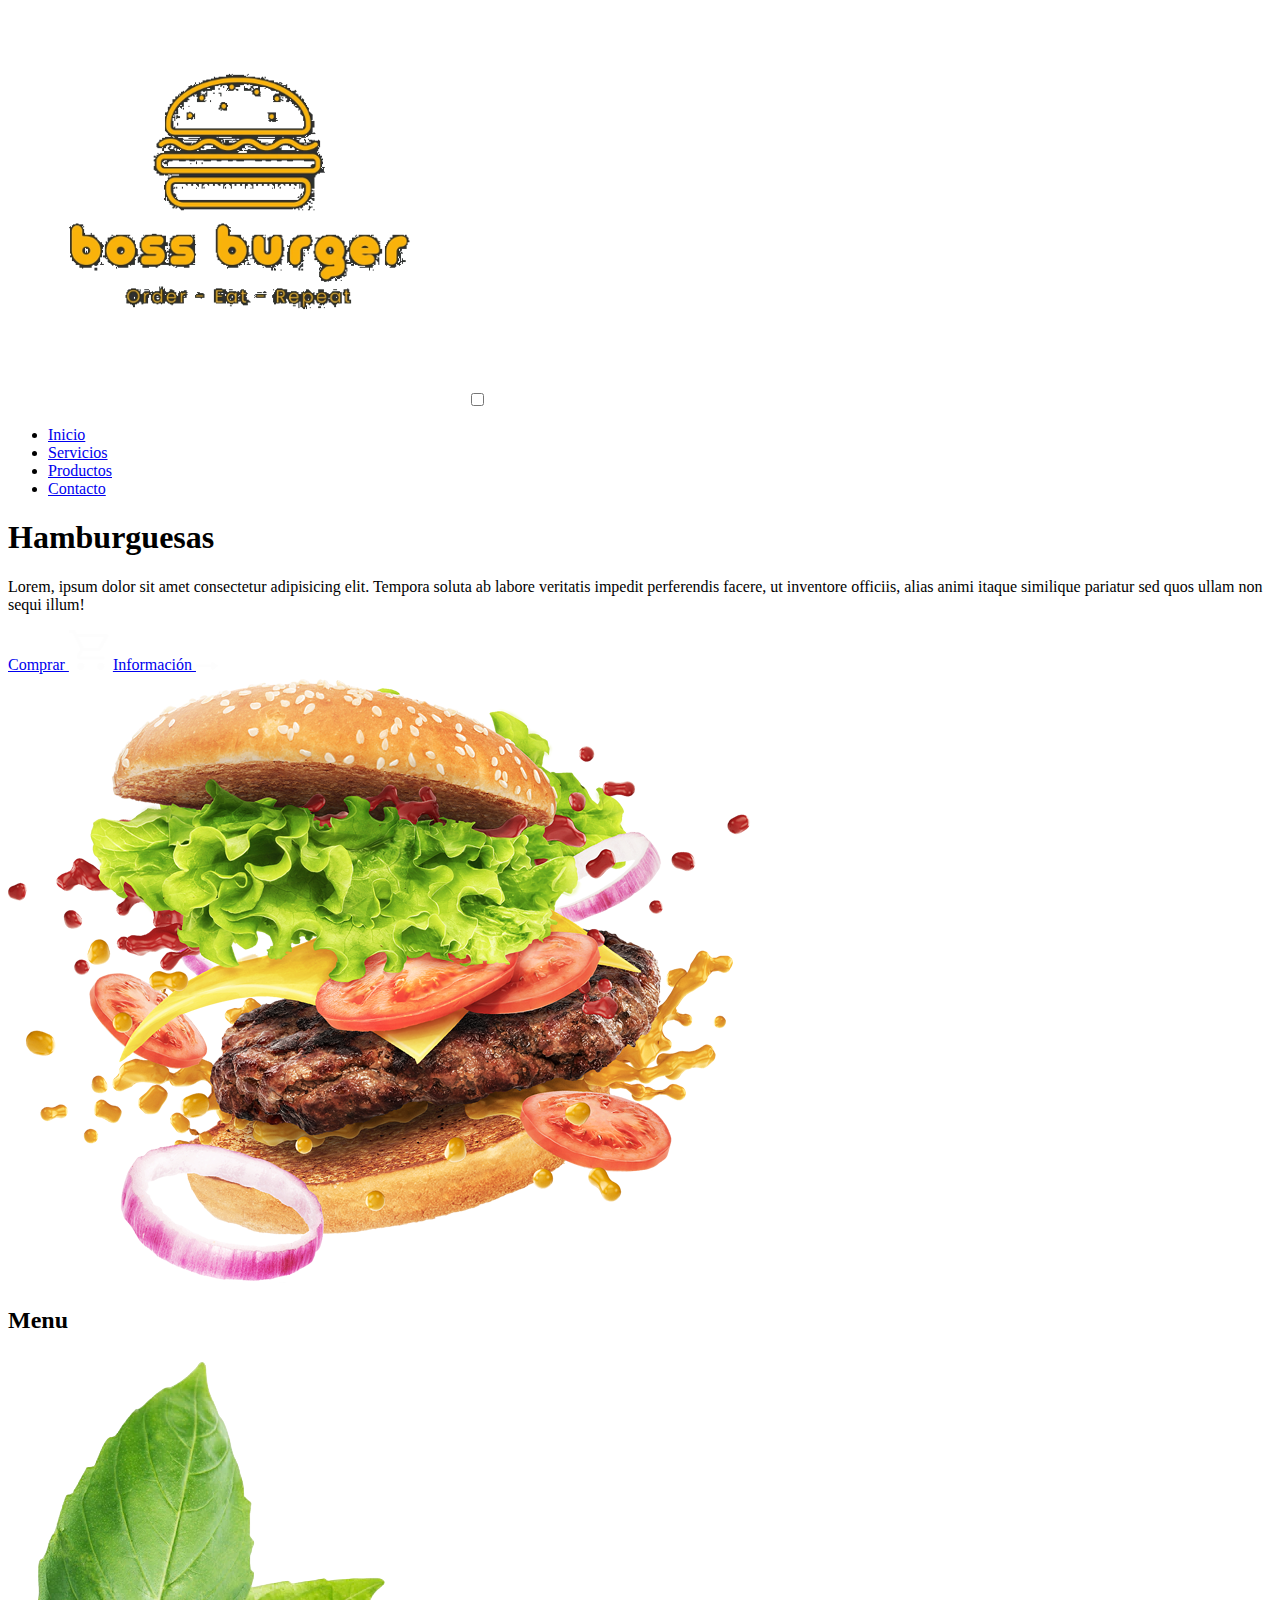
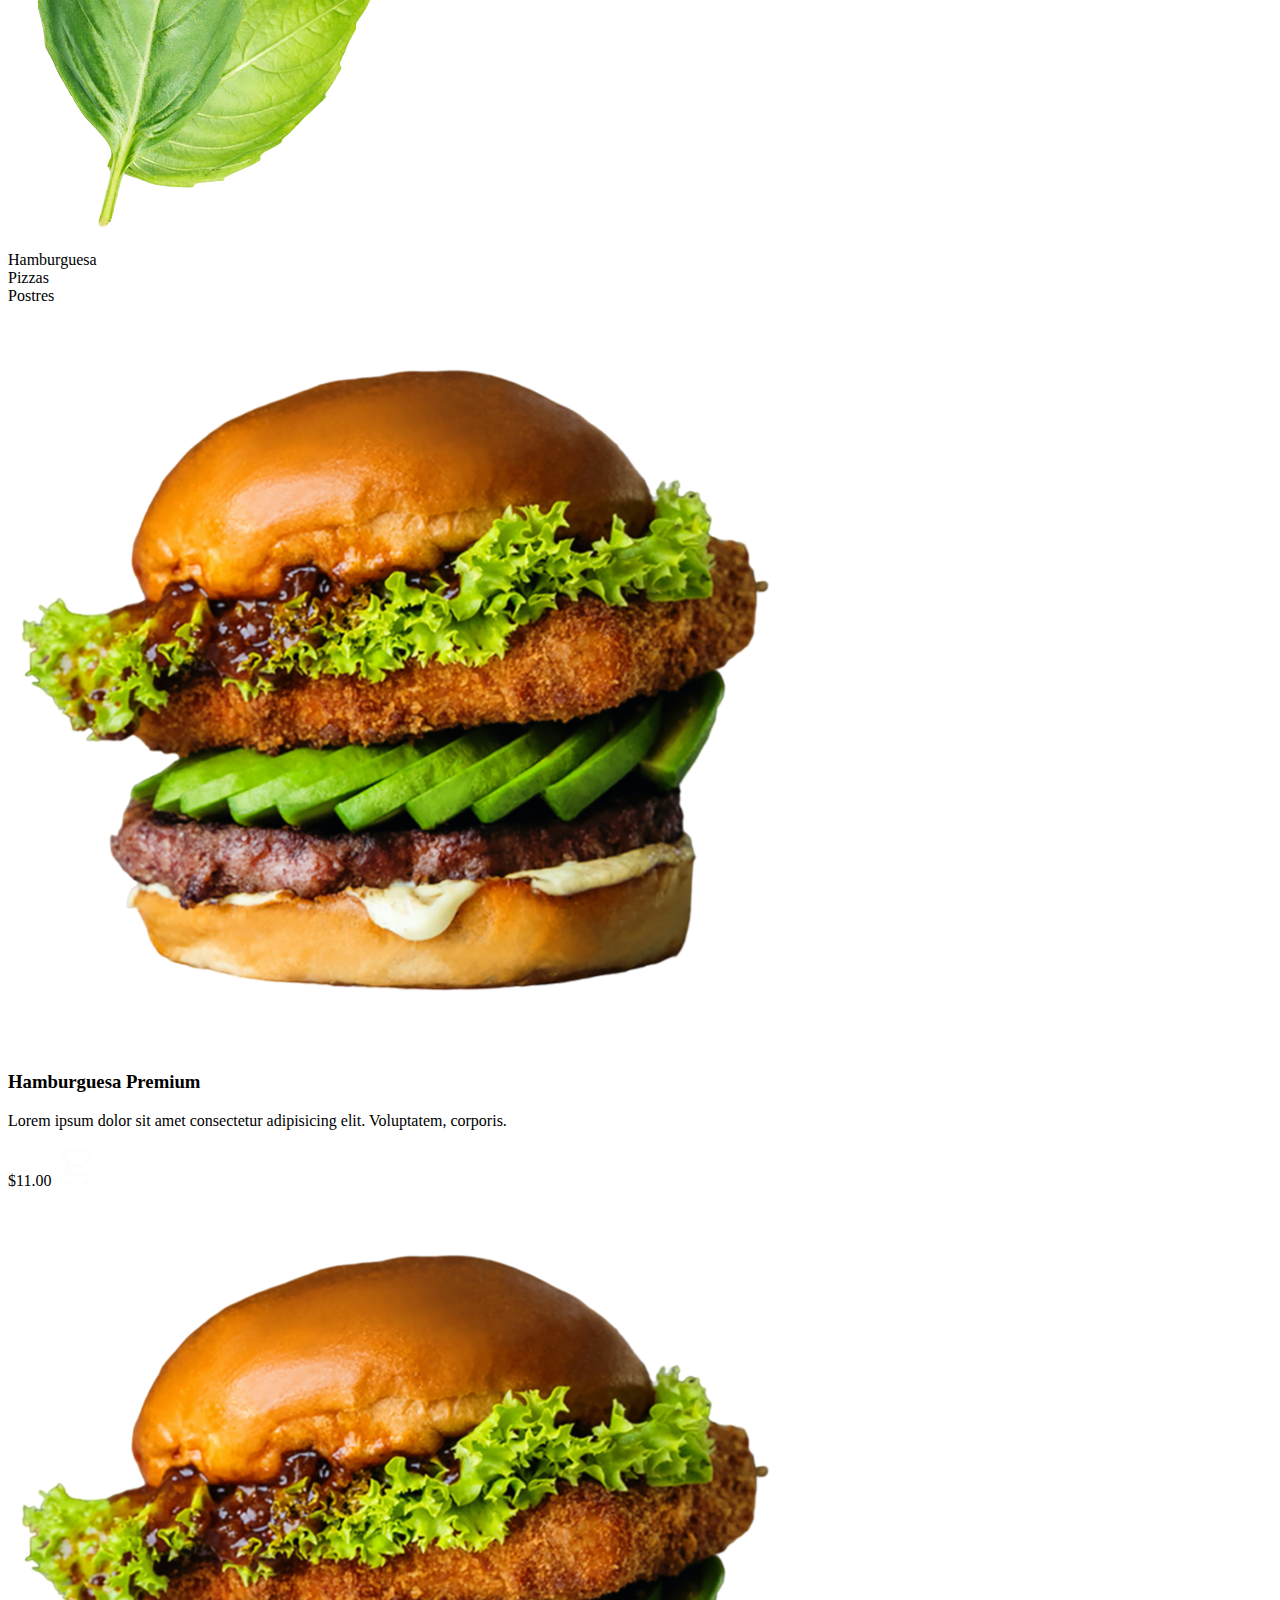
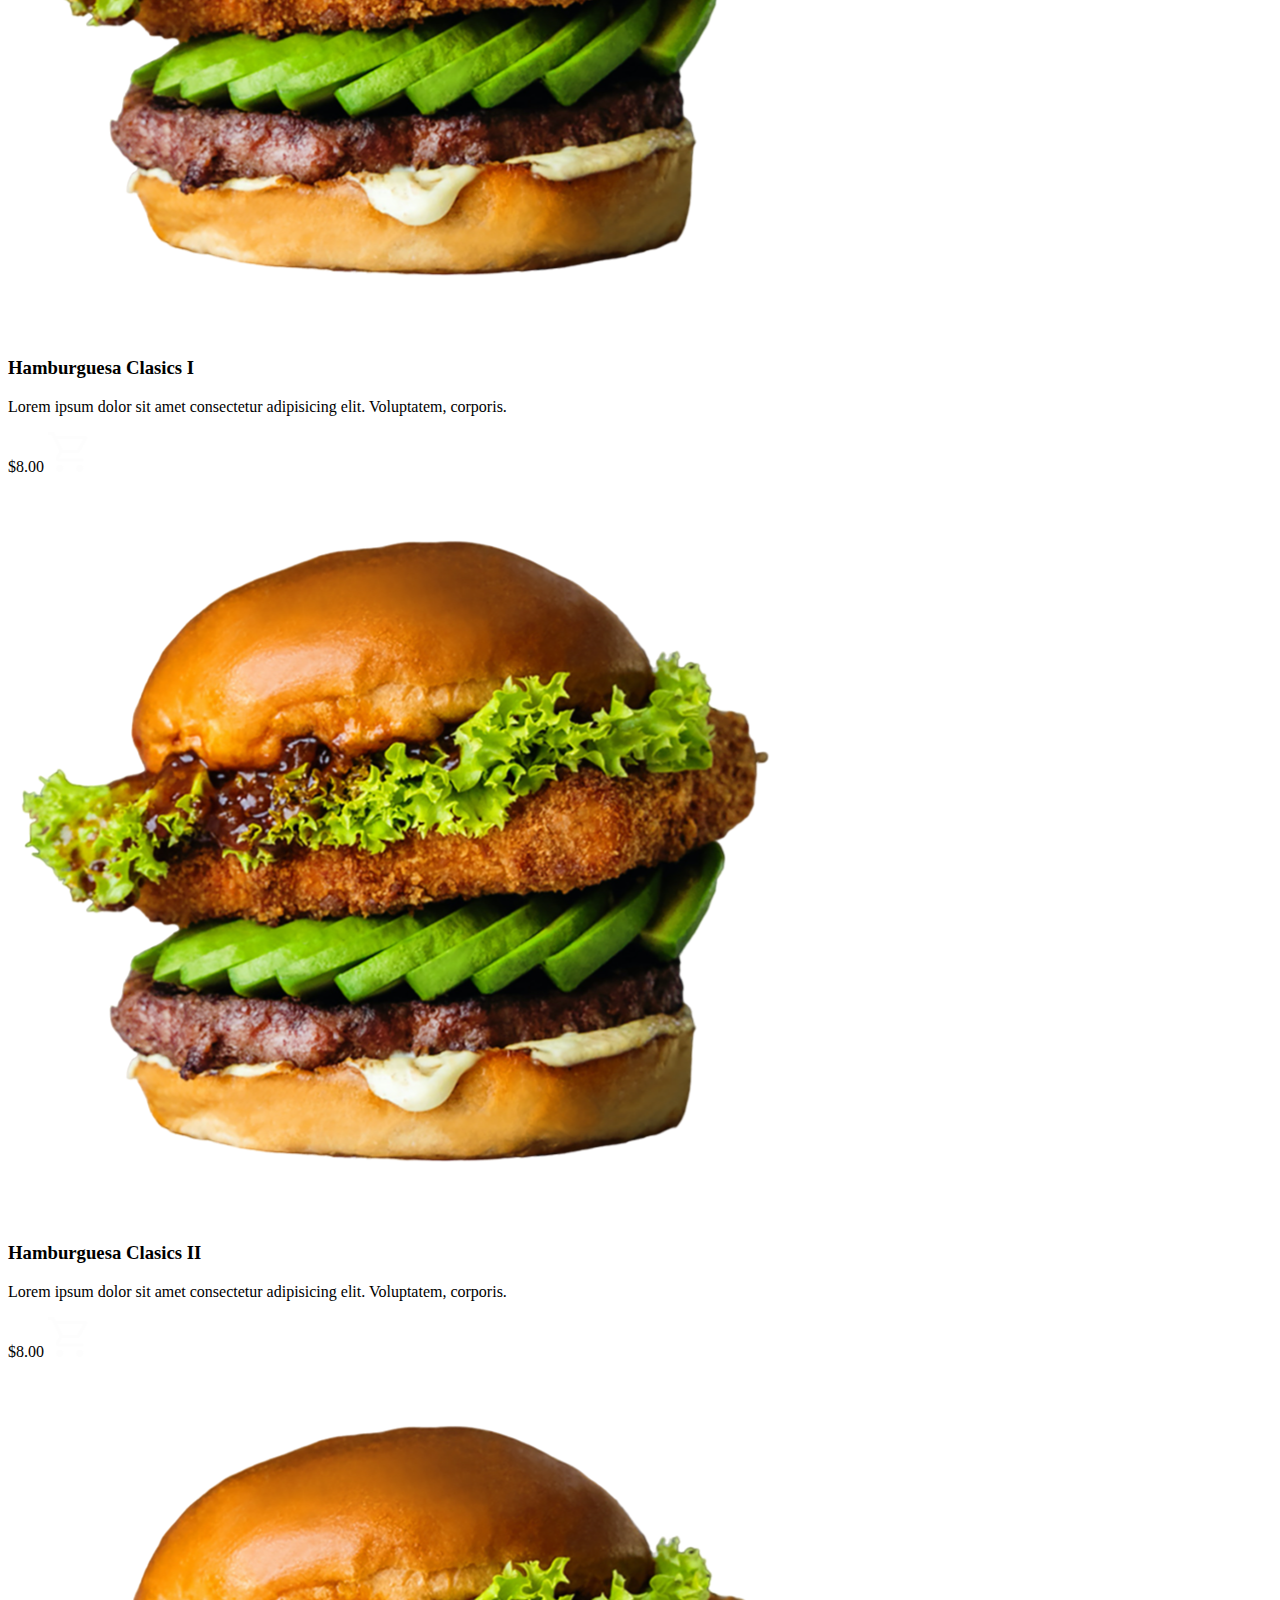
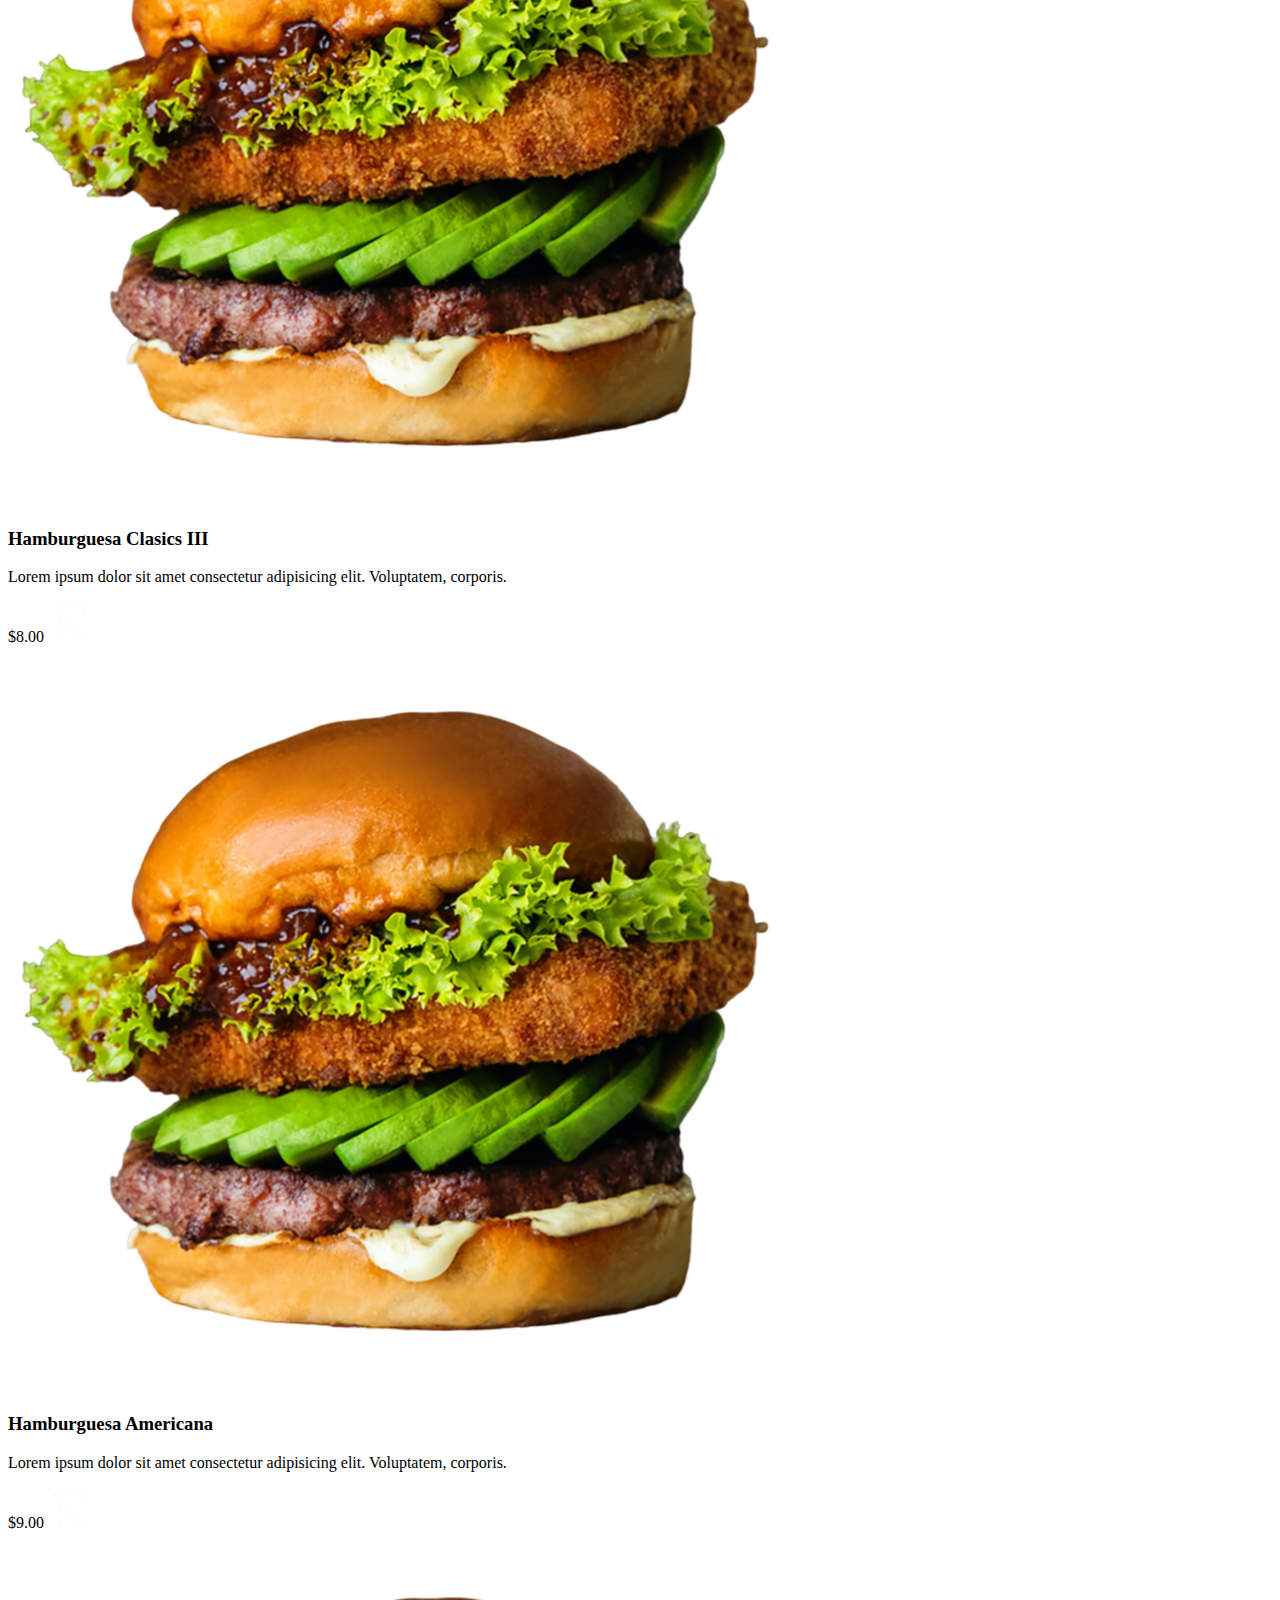
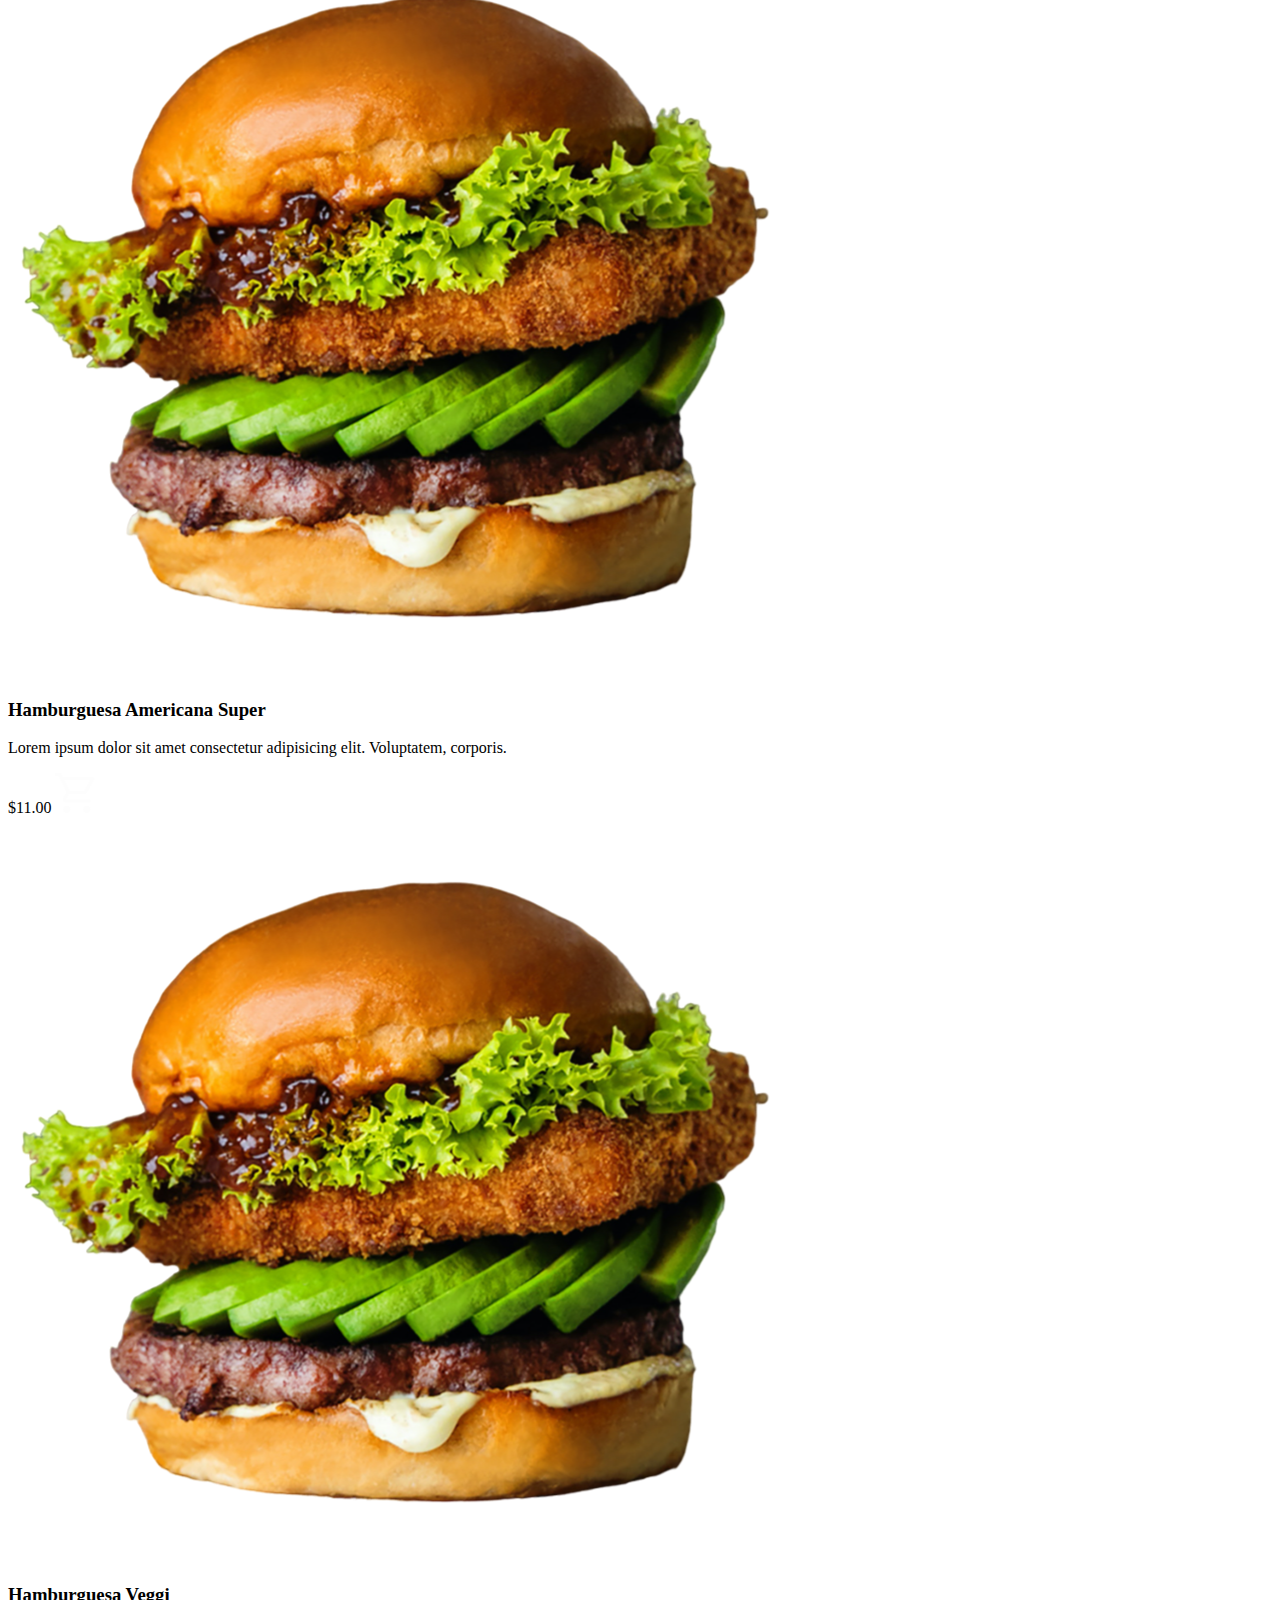
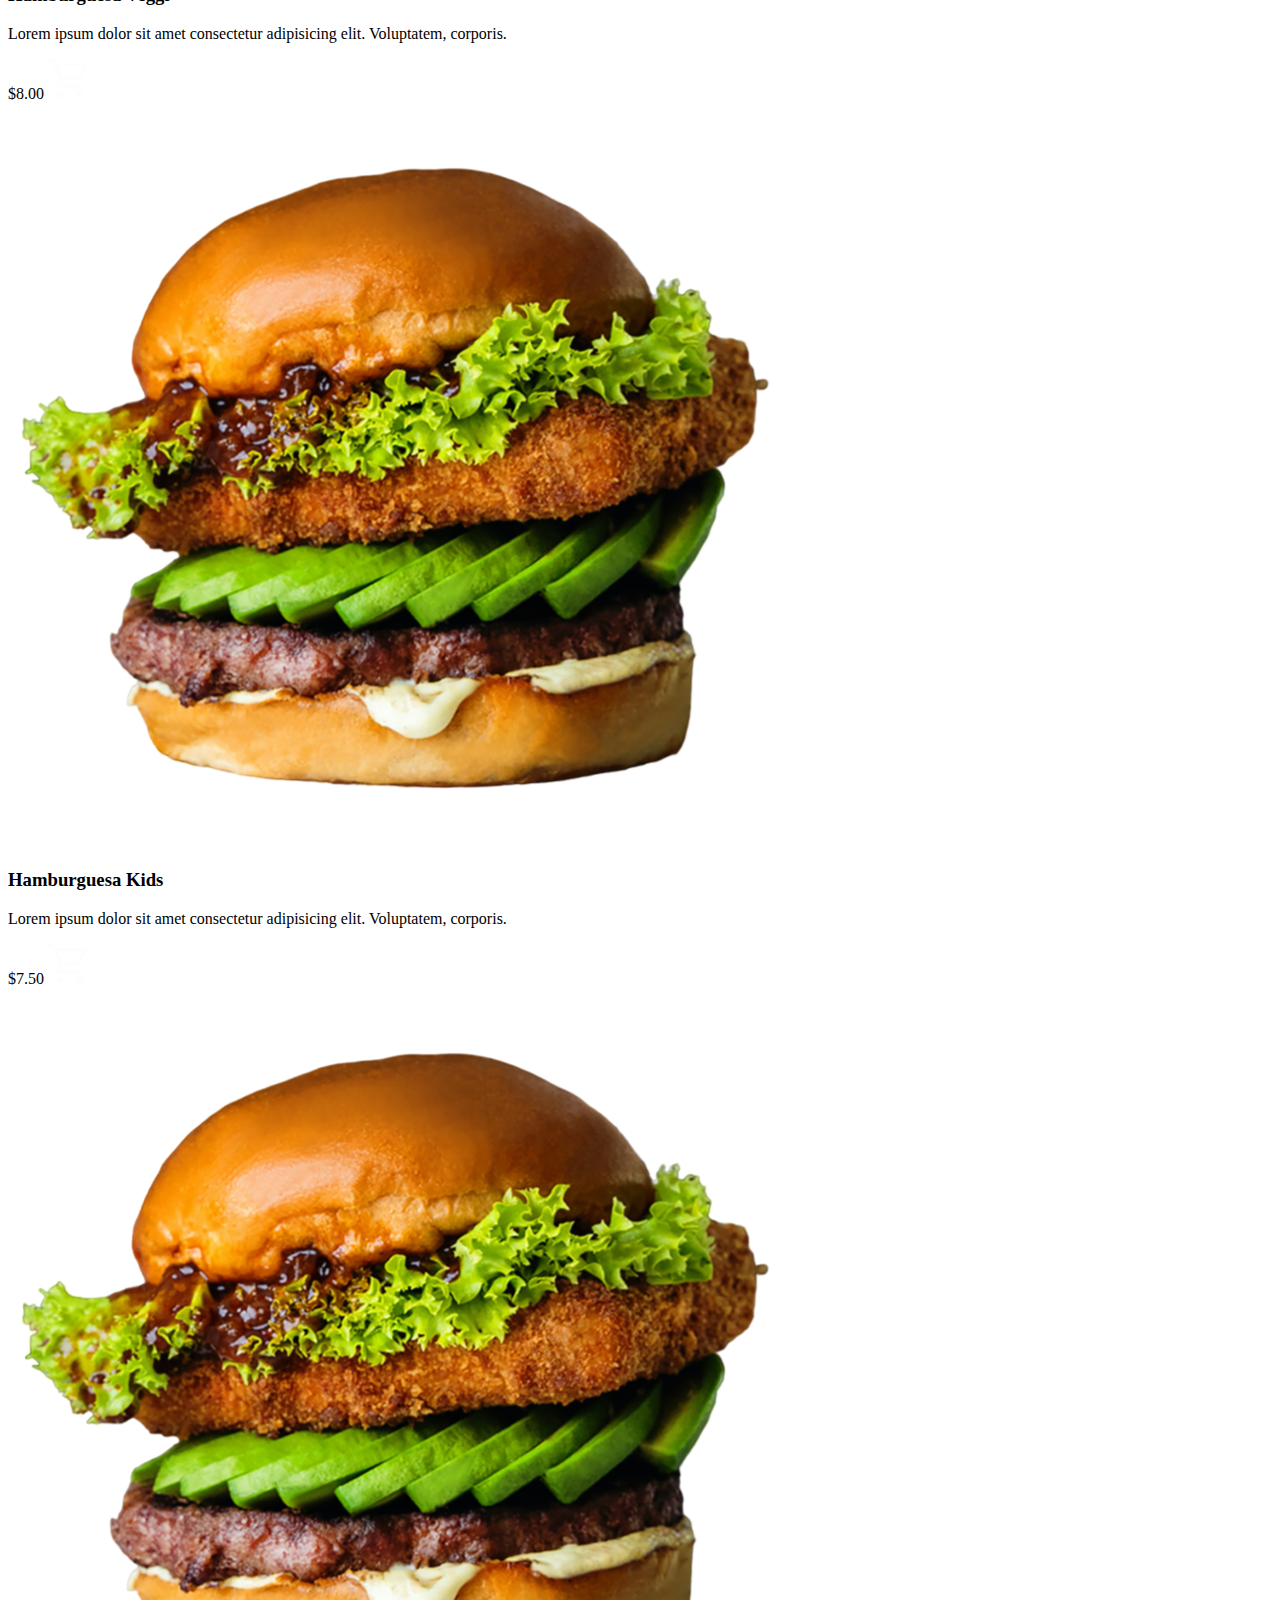
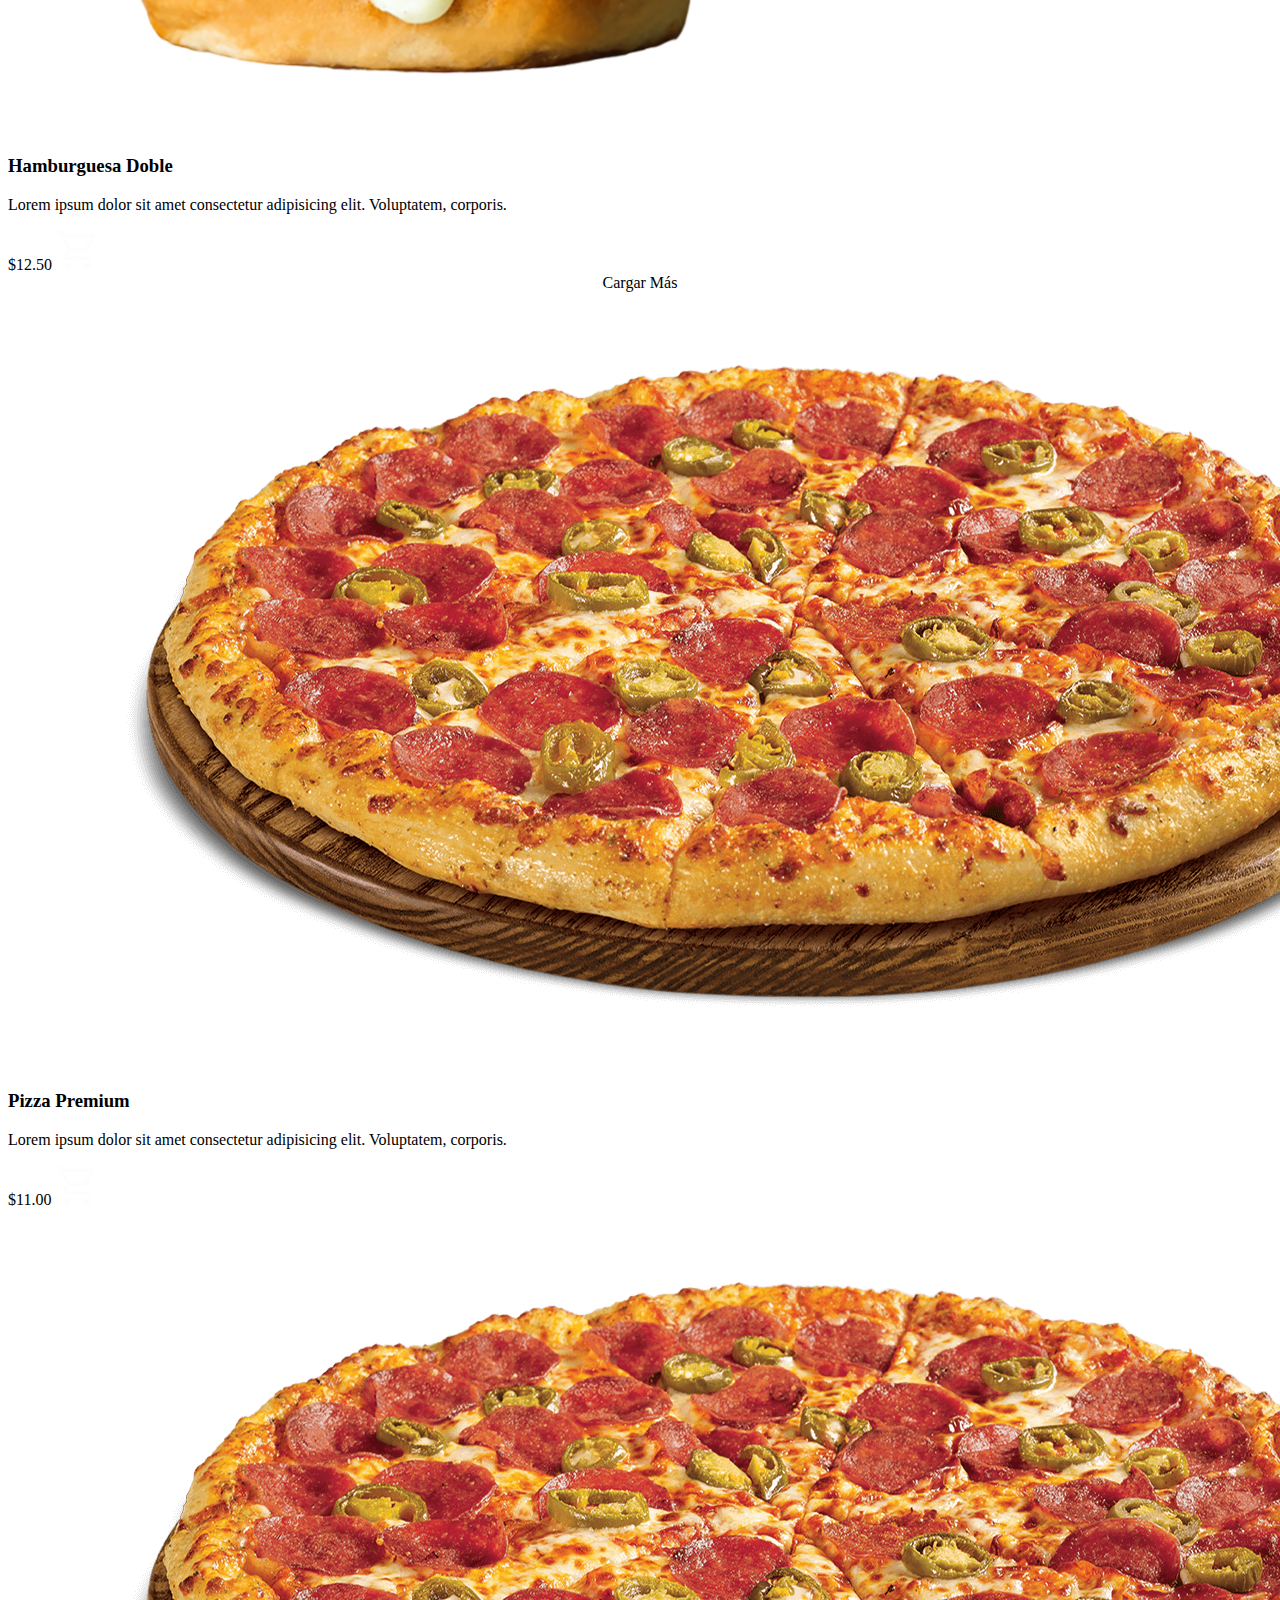
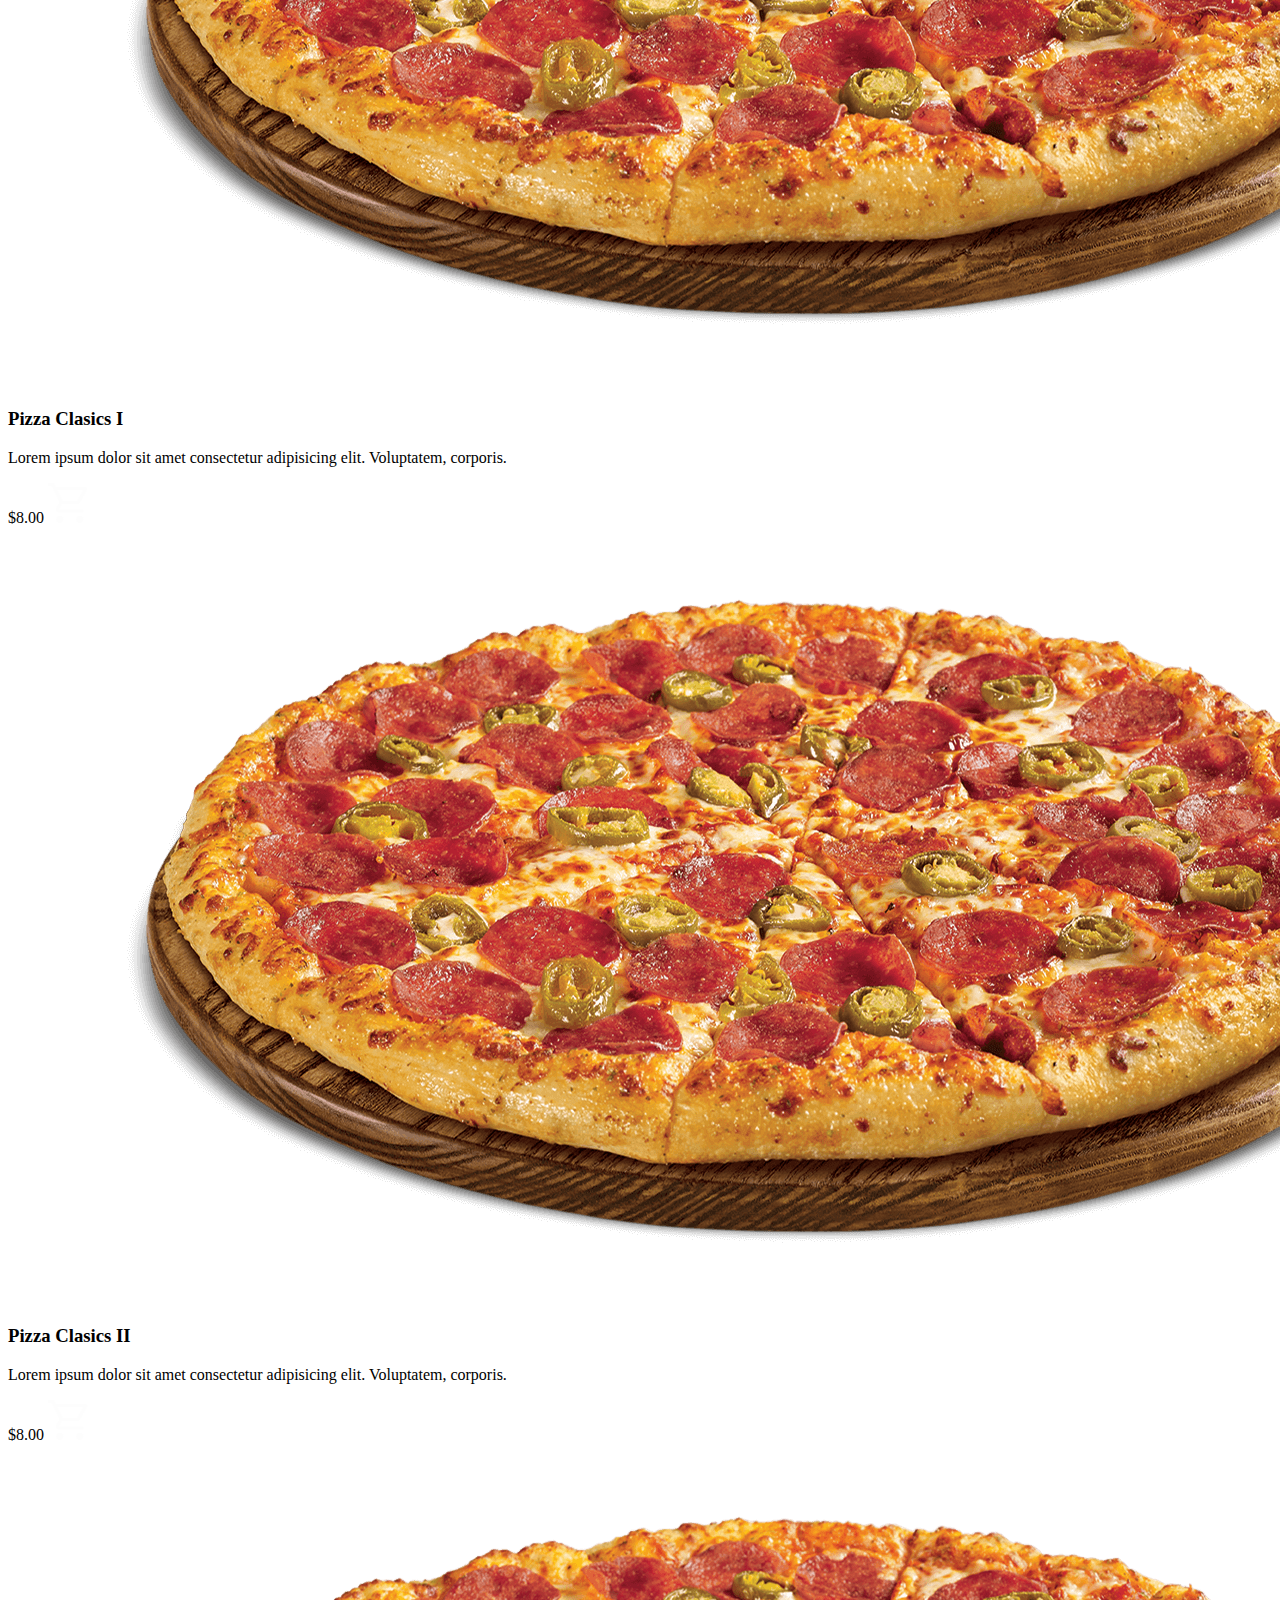
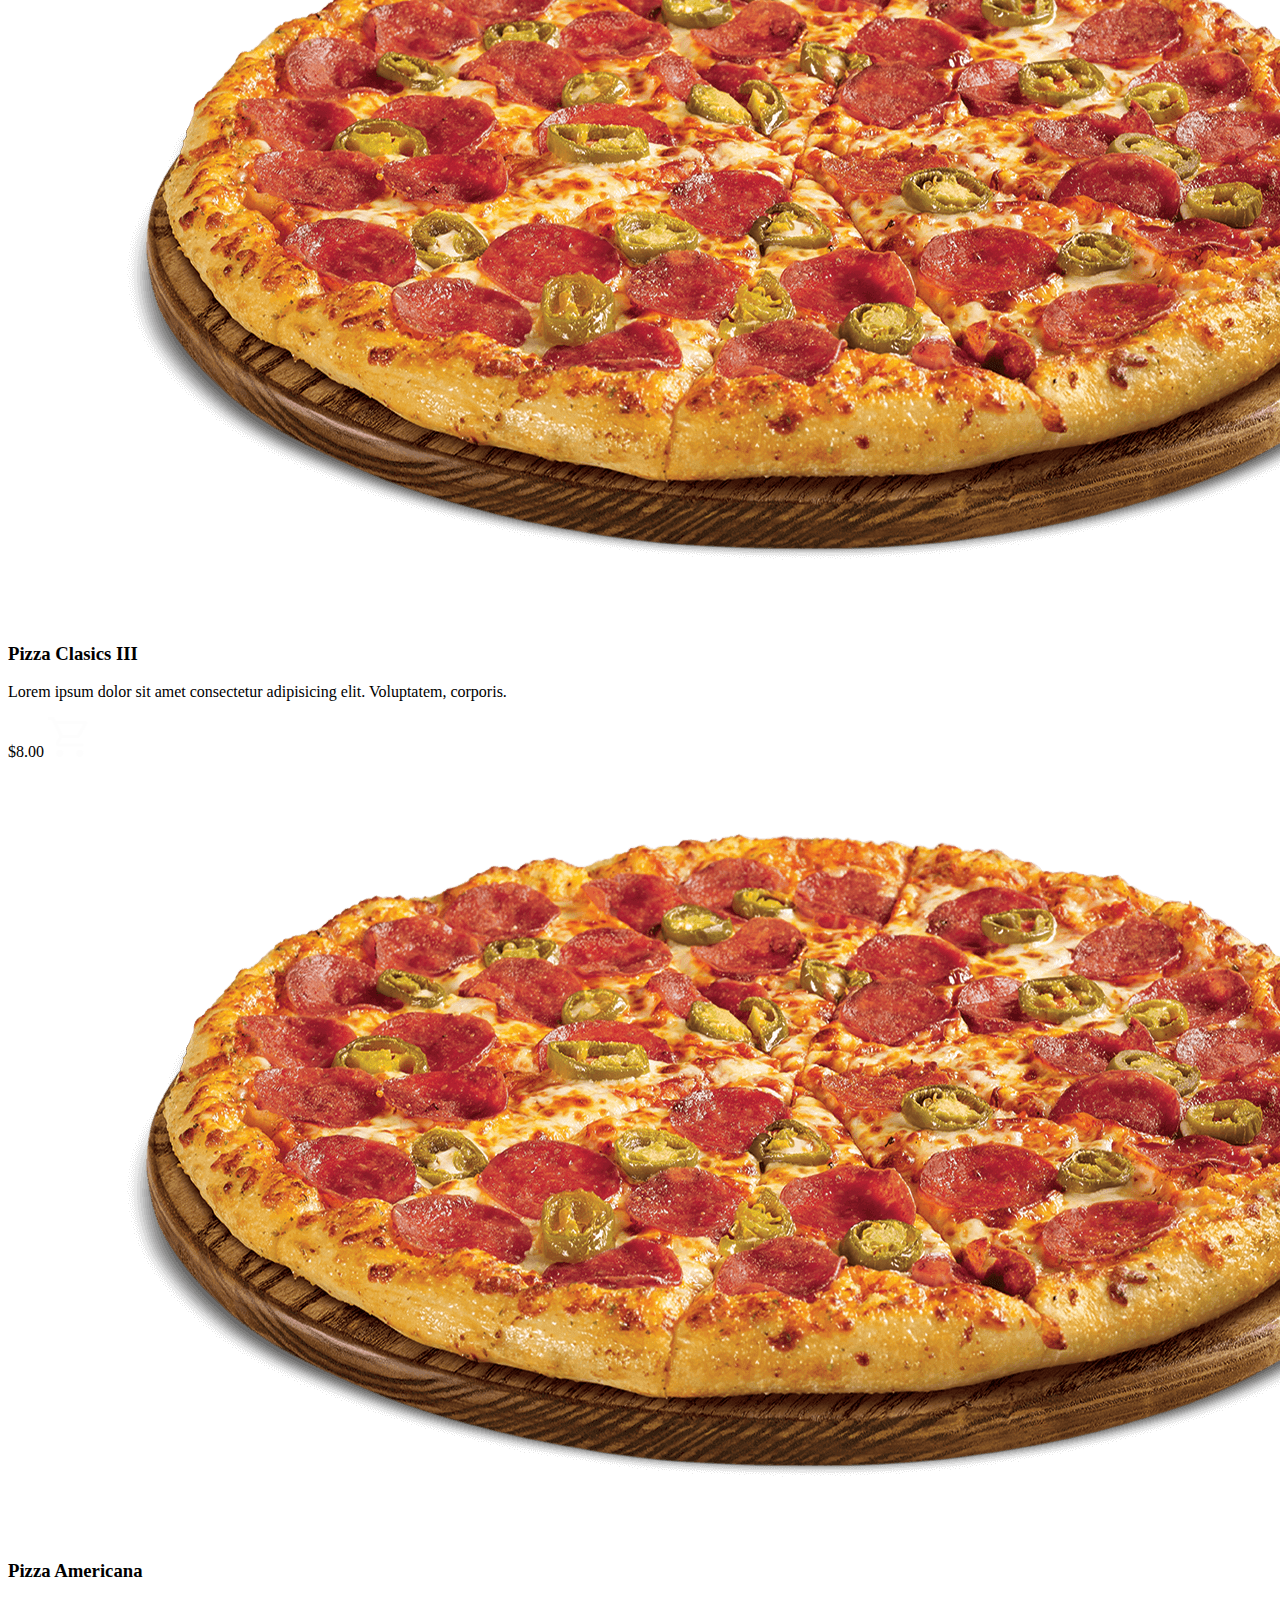
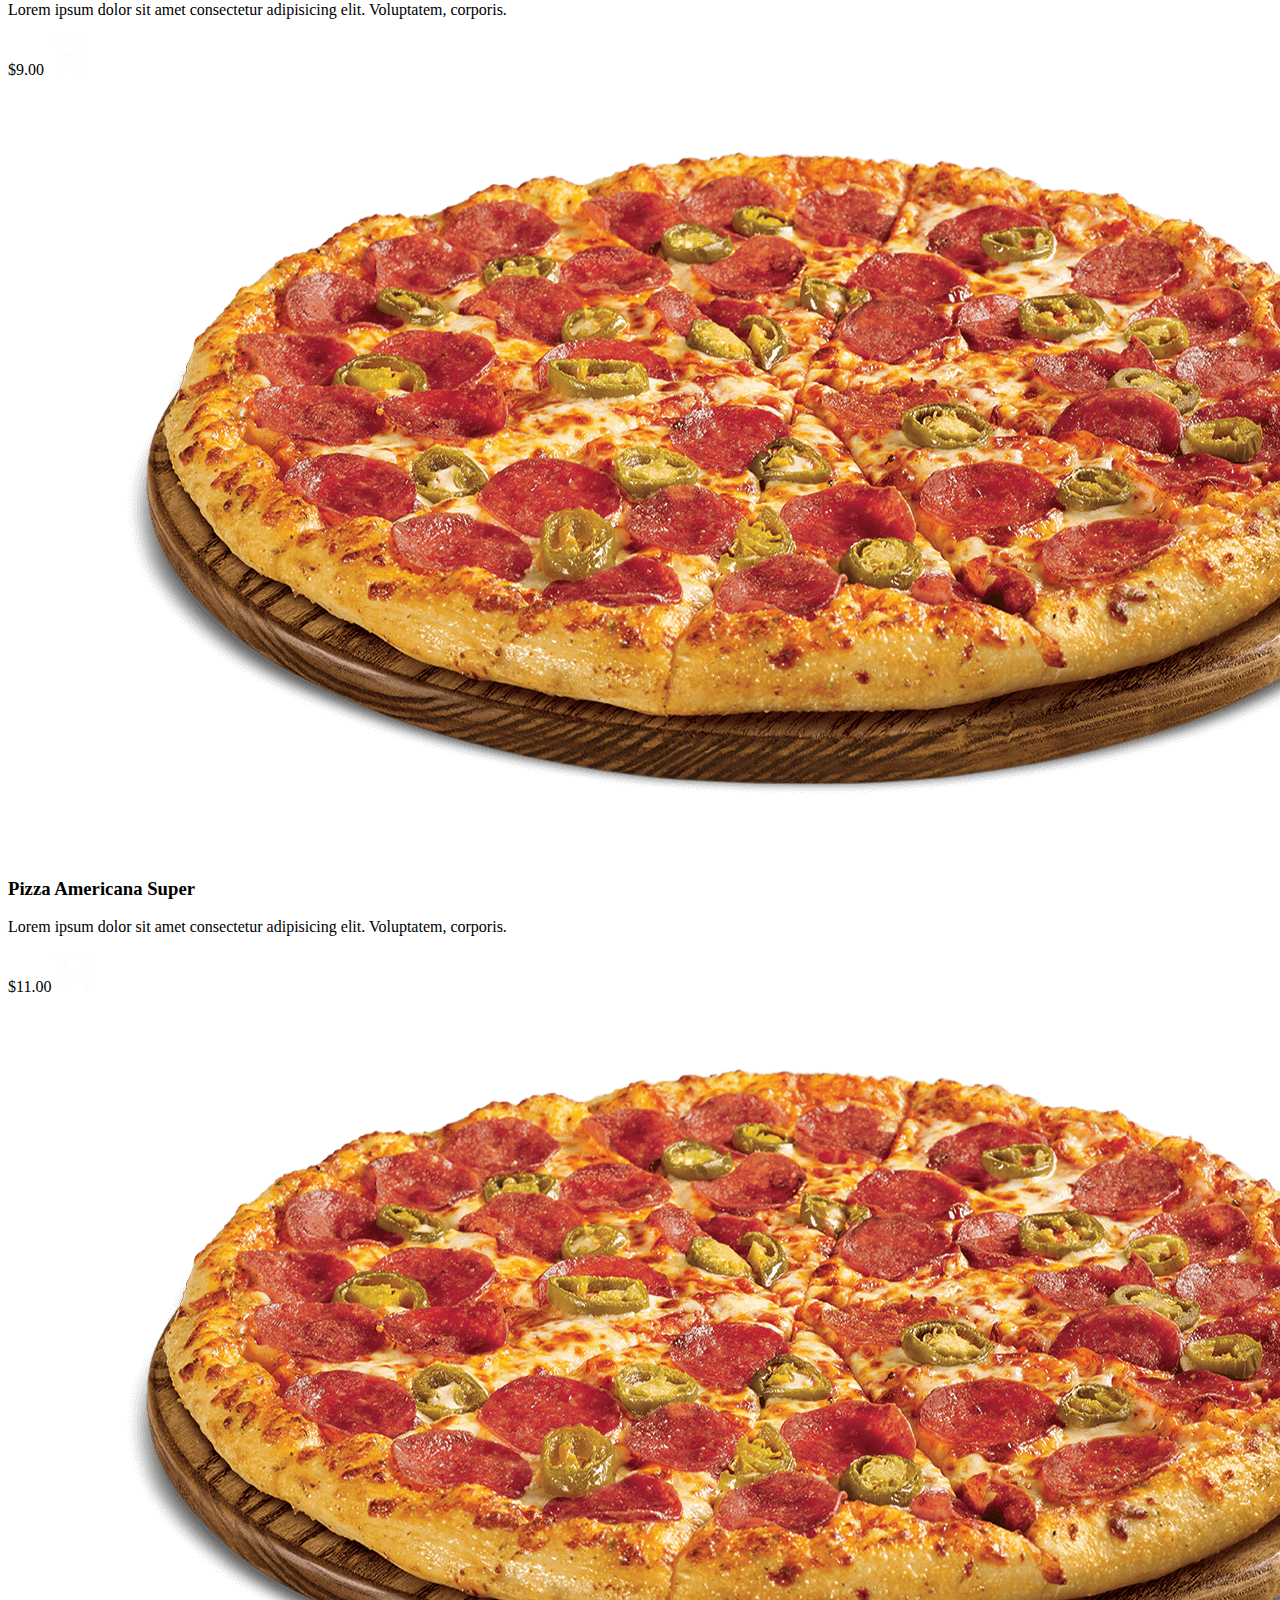
==== index.html @ d04517d5 "Estado Inicial del Proyecto" ====
<!DOCTYPE html>
<html lang="en">
<head>
    <meta charset="UTF-8">
    <meta http-equiv="X-UA-Compatible" content="IE=edge">
    <meta name="viewport" content="width=device-width, initial-scale=1.0">
    <title>Pagina Web Food</title>

    
    <link rel="stylesheet" href="./CSS/bootstrap.css"> 

    <link rel="stylesheet" href="./CSS/style.css">
</head>

<body>
    
    <header>

        <div class="menu container">
            <a href="#"><img src="images/Imagen5.png" class="logo" alt=""></a>
            <input type="checkbox" id="menu">
            <label for="menu"><img src="images/menu.png" class="menu-icono" alt=""></label>
            <nav class="navbar">
                <ul>
                    <li><a href="/index.html">Inicio</a></li>
                    <li><a href="/servicios.html">Servicios</a></li>
                    <li><a href="/productos.html">Productos</a></li>
                    <li><a href="/contacto.html">Contacto</a></li>
                </ul>
            </nav>
        </div>
    
        <div class="header-content container">

            <div class="header-txt">
                <h1>Hamburguesas</h1>
                <p>
                    Lorem, ipsum dolor sit amet consectetur adipisicing elit. 
                    Tempora soluta ab labore veritatis impedit perferendis facere, 
                    ut inventore officiis, 
                    alias animi itaque similique
                    pariatur sed quos ullam non sequi illum!
                </p>
                <div class="botones">
                    <a href="#" class="btn-1">Comprar <img class="icon" src="images/car.svg" alt="icon"></a>
                    <a href="#" class="btn-2">Información <img class="icon" src="images/arrow.svg" alt="icon"></a>
                </div> 
            </div>

            <div class="header-img">
                <img src="images/main_img.png" class="hamburger" alt="hamburger">
            </div>

        </div>      
        
    </header>


    <main class="product-menu">
        <div class="container">


            <div class="product">
                <h2 class="title">Menu</h2>
                <img class="hoja" src="images/hoja.png" alt="">
            </div>

            <div class="menu-nav">
                <div id="pro1" class="tab active" >Hamburguesa</div>
                <div id="pro2" class="tab" >Pizzas</div>
                <div id="pro3" class="tab" >Postres</div>
            </div>
            

            <div class="pro1 tab-content">
                <div class="box-container-1">

                    <div class="box-1">
                        <div class="image">
                            <img src="images/hambuerger.png" alt="">
                        </div>
                        <div class="content">
                            <h3>Hamburguesa Premium</h3>
                            <p>
                                Lorem ipsum dolor sit amet consectetur adipisicing elit. 
                                Voluptatem, corporis.
                            </p>
                            <div class="icons">
                                <span class="price">$11.00</span>
                                <span class="buy"><img src="images/car.svg" alt=""></span>
                            </div>
                        </div>
                    </div>
                    <div class="box-1">
                        <div class="image">
                            <img src="images/hambuerger.png" alt="">
                        </div>
                        <div class="content">
                            <h3>Hamburguesa Clasics I</h3>
                            <p>
                                Lorem ipsum dolor sit amet consectetur adipisicing elit. Voluptatem, corporis.
                            </p>
                            <div class="icons">
                                <span class="price">$8.00</span>
                                <span class="buy"><img src="images/car.svg" alt=""></span>
                            </div>

                        </div>

                    </div>
                    <div class="box-1">
                        <div class="image">
                            <img src="images/hambuerger.png" alt="">
                        </div>
                        <div class="content">
                            <h3>Hamburguesa Clasics II</h3>
                            <p>
                                Lorem ipsum dolor sit amet consectetur adipisicing elit. Voluptatem, corporis.
                            </p>
                            <div class="icons">
                                <span class="price">$8.00</span>
                                <span class="buy"><img src="images/car.svg" alt=""></span>
                            </div>

                        </div>

                    </div>
                    <div class="box-1">
                        <div class="image">
                            <img src="images/hambuerger.png" alt="">
                        </div>
                        <div class="content">
                            <h3>Hamburguesa Clasics III</h3>
                            <p>
                                Lorem ipsum dolor sit amet consectetur adipisicing elit. Voluptatem, corporis.
                            </p>
                            <div class="icons">
                                <span class="price">$8.00</span>
                                <span class="buy"><img src="images/car.svg" alt=""></span>
                            </div>

                        </div>

                    </div>                   
                    <div class="box-1">
                        <div class="image">
                            <img src="images/hambuerger.png" alt="">
                        </div>
                        <div class="content">
                            <h3>Hamburguesa Americana</h3>
                            <p>
                                Lorem ipsum dolor sit amet consectetur adipisicing elit. Voluptatem, corporis.
                            </p>
                            <div class="icons">
                                <span class="price">$9.00</span>
                                <span class="buy"><img src="images/car.svg" alt=""></span>
                            </div>

                        </div>

                    </div>
                    <div class="box-1">
                        <div class="image">
                            <img src="images/hambuerger.png" alt="">
                        </div>
                        <div class="content">
                            <h3>Hamburguesa Americana Super</h3>
                            <p>
                                Lorem ipsum dolor sit amet consectetur adipisicing elit. Voluptatem, corporis.
                            </p>
                            <div class="icons">
                                <span class="price">$11.00</span>
                                <span class="buy"><img src="images/car.svg" alt=""></span>
                            </div>

                        </div>

                    </div>
                    <div class="box-1">
                        <div class="image">
                            <img src="images/hambuerger.png" alt="">
                        </div>
                        <div class="content">
                            <h3>Hamburguesa Veggi</h3>
                            <p>
                                Lorem ipsum dolor sit amet consectetur adipisicing elit. Voluptatem, corporis.
                            </p>
                            <div class="icons">
                                <span class="price">$8.00</span>
                                <span class="buy"><img src="images/car.svg" alt=""></span>
                            </div>

                        </div>

                    </div>
                    <div class="box-1">
                        <div class="image">
                            <img src="images/hambuerger.png" alt="">
                        </div>
                        <div class="content">
                            <h3>Hamburguesa Kids</h3>
                            <p>
                                Lorem ipsum dolor sit amet consectetur adipisicing elit. Voluptatem, corporis.
                            </p>
                            <div class="icons">
                                <span class="price">$7.50</span>
                                <span class="buy"><img src="images/car.svg" alt=""></span>
                            </div>

                        </div>

                    </div>
                    <div class="box-1">
                        <div class="image">
                            <img src="images/hambuerger.png" alt="">
                        </div>
                        <div class="content">
                            <h3>Hamburguesa Doble</h3>
                            <p>
                                Lorem ipsum dolor sit amet consectetur adipisicing elit. Voluptatem, corporis.
                            </p>
                            <div class="icons">
                                <span class="price">$12.50</span>
                                <span class="buy"><img src="images/car.svg" alt=""></span>
                            </div>

                        </div>

                    </div>
                </div>
                <center>
                    <div class="load-more" id="load-more-1">Cargar Más</div>
                </center>
            </div>

             <div class="pro2 tab-content">
                <div class="box-container-2">

                    <div class="box-2">
                        <div class="image">
                            <img src="images/pizza.png" alt="">
                        </div>
                        <div class="content">
                            <h3>Pizza Premium</h3>
                            <p>
                                Lorem ipsum dolor sit amet consectetur adipisicing elit. Voluptatem, corporis.
                            </p>
                            <div class="icons">
                                <span class="price">$11.00</span>
                                <span class="buy"><img src="images/car.svg" alt=""></span>
                            </div>

                        </div>

                    </div>
                    <div class="box-2">
                        <div class="image">
                            <img src="images/pizza.png" alt="">
                        </div>
                        <div class="content">
                            <h3>Pizza Clasics I</h3>
                            <p>
                                Lorem ipsum dolor sit amet consectetur adipisicing elit. Voluptatem, corporis.
                            </p>
                            <div class="icons">
                                <span class="price">$8.00</span>
                                <span class="buy"><img src="images/car.svg" alt=""></span>
                            </div>

                        </div>

                    </div>

                    <div class="box-2">
                        <div class="image">
                            <img src="images/pizza.png" alt="">
                        </div>
                        <div class="content">
                            <h3>Pizza Clasics II</h3>
                            <p>
                                Lorem ipsum dolor sit amet consectetur adipisicing elit. Voluptatem, corporis.
                            </p>
                            <div class="icons">
                                <span class="price">$8.00</span>
                                <span class="buy"><img src="images/car.svg" alt=""></span>
                            </div>

                        </div>

                    </div>

                    <div class="box-2">
                        <div class="image">
                            <img src="images/pizza.png" alt="">
                        </div>
                        <div class="content">
                            <h3>Pizza Clasics III</h3>
                            <p>
                                Lorem ipsum dolor sit amet consectetur adipisicing elit. Voluptatem, corporis.
                            </p>
                            <div class="icons">
                                <span class="price">$8.00</span>
                                <span class="buy"><img src="images/car.svg" alt=""></span>
                            </div>

                        </div>

                    </div>

                    
                    <div class="box-2">
                        <div class="image">
                            <img src="images/pizza.png" alt="">
                        </div>
                        <div class="content">
                            <h3>Pizza Americana</h3>
                            <p>
                                Lorem ipsum dolor sit amet consectetur adipisicing elit. Voluptatem, corporis.
                            </p>
                            <div class="icons">
                                <span class="price">$9.00</span>
                                <span class="buy"><img src="images/car.svg" alt=""></span>
                            </div>

                        </div>

                    </div>

                    <div class="box-2">
                        <div class="image">
                            <img src="images/pizza.png" alt="">
                        </div>
                        <div class="content">
                            <h3>Pizza Americana Super</h3>
                            <p>
                                Lorem ipsum dolor sit amet consectetur adipisicing elit. Voluptatem, corporis.
                            </p>
                            <div class="icons">
                                <span class="price">$11.00</span>
                                <span class="buy"><img src="images/car.svg" alt=""></span>
                            </div>

                        </div>

                    </div>

                    <div class="box-2">
                        <div class="image">
                            <img src="images/pizza.png" alt="">
                        </div>
                        <div class="content">
                            <h3>Pizza Veggi</h3>
                            <p>
                                Lorem ipsum dolor sit amet consectetur adipisicing elit. Voluptatem, corporis.
                            </p>
                            <div class="icons">
                                <span class="price">$8.00</span>
                                <span class="buy"><img src="images/car.svg" alt=""></span>
                            </div>

                        </div>

                    </div>

                    <div class="box-2">
                        <div class="image">
                            <img src="images/pizza.png" alt="">
                        </div>
                        <div class="content">
                            <h3>Pizza Kids</h3>
                            <p>
                                Lorem ipsum dolor sit amet consectetur adipisicing elit. Voluptatem, corporis.
                            </p>
                            <div class="icons">
                                <span class="price">$7.50</span>
                                <span class="buy"><img src="images/car.svg" alt=""></span>
                            </div>

                        </div>

                    </div>

                    <div class="box-2">
                        <div class="image">
                            <img src="images/pizza.png" alt="">
                        </div>
                        <div class="content">
                            <h3>Pizza Doble</h3>
                            <p>
                                Lorem ipsum dolor sit amet consectetur adipisicing elit. Voluptatem, corporis.
                            </p>
                            <div class="icons">
                                <span class="price">$12.50</span>
                                <span class="buy"><img src="images/car.svg" alt=""></span>
                            </div>

                        </div>

                    </div>


                </div>
                <center>
                    <div class="load-more" id="load-more-2">Cargar Más</div>
                </center>
            </div>

            <div class="pro3 tab-content">
                <div class="box-container-3">

                    <div class="box-3">
                        <div class="image">
                            <img src="images/cake.jpg" alt="">
                        </div>
                        <div class="content">
                            <h3>Cake Premium</h3>
                            <p>
                                Lorem ipsum dolor sit amet consectetur adipisicing elit. Voluptatem, corporis.
                            </p>
                            <div class="icons">
                                <span class="price">$11.00</span>
                                <span class="buy"><img src="images/car.svg" alt=""></span>
                            </div>

                        </div>

                    </div>
                    <div class="box-3">
                        <div class="image">
                            <img src="images/cake.jpg" alt="">
                        </div>
                        <div class="content">
                            <h3>Cake Clasics I</h3>
                            <p>
                                Lorem ipsum dolor sit amet consectetur adipisicing elit. Voluptatem, corporis.
                            </p>
                            <div class="icons">
                                <span class="price">$8.00</span>
                                <span class="buy"><img src="images/car.svg" alt=""></span>
                            </div>

                        </div>

                    </div>

                    <div class="box-3">
                        <div class="image">
                            <img src="images/cake.jpg" alt="">
                        </div>
                        <div class="content">
                            <h3>Cake Clasics II</h3>
                            <p>
                                Lorem ipsum dolor sit amet consectetur adipisicing elit. Voluptatem, corporis.
                            </p>
                            <div class="icons">
                                <span class="price">$8.00</span>
                                <span class="buy"><img src="images/car.svg" alt=""></span>
                            </div>

                        </div>

                    </div>

                    <div class="box-3">
                        <div class="image">
                            <img src="images/cake.jpg" alt="">
                        </div>
                        <div class="content">
                            <h3>Cake Clasics III</h3>
                            <p>
                                Lorem ipsum dolor sit amet consectetur adipisicing elit. Voluptatem, corporis.
                            </p>
                            <div class="icons">
                                <span class="price">$8.00</span>
                                <span class="buy"><img src="images/car.svg" alt=""></span>
                            </div>

                        </div>

                    </div>

                    
                    <div class="box-3">
                        <div class="image">
                            <img src="images/cake.jpg" alt="">
                        </div>
                        <div class="content">
                            <h3>Cake Americana</h3>
                            <p>
                                Lorem ipsum dolor sit amet consectetur adipisicing elit. Voluptatem, corporis.
                            </p>
                            <div class="icons">
                                <span class="price">$9.00</span>
                                <span class="buy"><img src="images/car.svg" alt=""></span>
                            </div>

                        </div>

                    </div>

                    <div class="box-3">
                        <div class="image">
                            <img src="images/cake.jpg" alt="">
                        </div>
                        <div class="content">
                            <h3>Cake Americana Super</h3>
                            <p>
                                Lorem ipsum dolor sit amet consectetur adipisicing elit. Voluptatem, corporis.
                            </p>
                            <div class="icons">
                                <span class="price">$11.00</span>
                                <span class="buy"><img src="images/car.svg" alt=""></span>
                            </div>

                        </div>

                    </div>

                    <div class="box-3">
                        <div class="image">
                            <img src="images/cake.jpg" alt="">
                        </div>
                        <div class="content">
                            <h3>Cake Veggi</h3>
                            <p>
                                Lorem ipsum dolor sit amet consectetur adipisicing elit. Voluptatem, corporis.
                            </p>
                            <div class="icons">
                                <span class="price">$8.00</span>
                                <span class="buy"><img src="images/car.svg" alt=""></span>
                            </div>

                        </div>

                    </div>

                    <div class="box-3">
                        <div class="image">
                            <img src="images/cake.jpg" alt="">
                        </div>
                        <div class="content">
                            <h3>Cake Kids</h3>
                            <p>
                                Lorem ipsum dolor sit amet consectetur adipisicing elit. Voluptatem, corporis.
                            </p>
                            <div class="icons">
                                <span class="price">$7.50</span>
                                <span class="buy"><img src="images/car.svg" alt=""></span>
                            </div>

                        </div>

                    </div>

                    <div class="box-3">
                        <div class="image">
                            <img src="images/cake.jpg" alt="">
                        </div>
                        <div class="content">
                            <h3>Cake Doble</h3>
                            <p>
                                Lorem ipsum dolor sit amet consectetur adipisicing elit. Voluptatem, corporis.
                            </p>
                            <div class="icons">
                                <span class="price">$12.50</span>
                                <span class="buy"><img src="images/car.svg" alt=""></span>
                            </div>

                        </div>

                    </div>


                </div>

                <center>
                    <div class="load-more" id="load-more-3">Cargar Más</div>
                </center>
            </div>

        </div>
    </main>

    <section class="info">
        <div clas="info-content container">
            <div class="info-txt">
                <p>La mejor Fast Food</p>
                <h2>Información</h2>

                <div class="info-sec">

                    <div class="info-1">
                        <img src="images/f1.svg" alt="">
                        <div class="info-2">
                            <h3>Lorem</h3>
                            <p>
                                Lorem ipsum dolor sit amet consectetur adipisicing elit. Unde, id.
                            </p>
                        </div>
                    </div>
                    <div class="info-1">
                        <img src="images/f2.svg" alt="">
                        <div class="info-2">
                            <h3>Lorem</h3>
                            <p>
                                Lorem ipsum dolor sit amet consectetur adipisicing elit. 
                            </p>
                        </div>
                    </div>
               </div>

            </div>

            <div class="info-img">
                <img src="images/info.png" alt="">

            </div>

        </div>
     </section>

     <footer class="footer container">

        <img class="logo-2" src="images/Imagen5.png" alt="">

        <div class="links">
            <h4>Lorem</h4>
            <ul>
                <li><a href="#">lorem</a></li>
                <li><a href="#">lorem</a></li>
                <li><a href="#">lorem</a></li>
                <li><a href="#">lorem</a></li>
            </ul>           
        </div>

        <div class="links">
            <h4>Lorem</h4>
            <ul>
                <li><a href="#">lorem</a></li>
                <li><a href="#">lorem</a></li>
                <li><a href="#">lorem</a></li>
                <li><a href="#">lorem</a></li>
            </ul>           
        </div>

        <div class="links">

            <h4>Lorem</h4>
            <ul>
                <li><a href="#">lorem</a></li>
                <li><a href="#">lorem</a></li>
                <li><a href="#">lorem</a></li>
                <li><a href="#">lorem</a></li>
            </ul>           
        </div>

        <div class="links">
            <h4>Lorem</h4>
            <div class="socials">
                <a href="#">
                    <div class="social">
                        <img src="images/s1.svg" alt="">
                    </div>
                </a>
            </div> 

            <div class="socials">
                <a href="#">
                    <div class="social">
                        <img src="images/s2.svg" alt="">
                    </div>
                </a>
            </div> 

            <div class="socials">
                <a href="#">
                    <div class="social">
                        <img src="images/s3.svg" alt="">
                    </div>
                </a>
            </div> 
        </div>

     </footer>

</body>

</html>
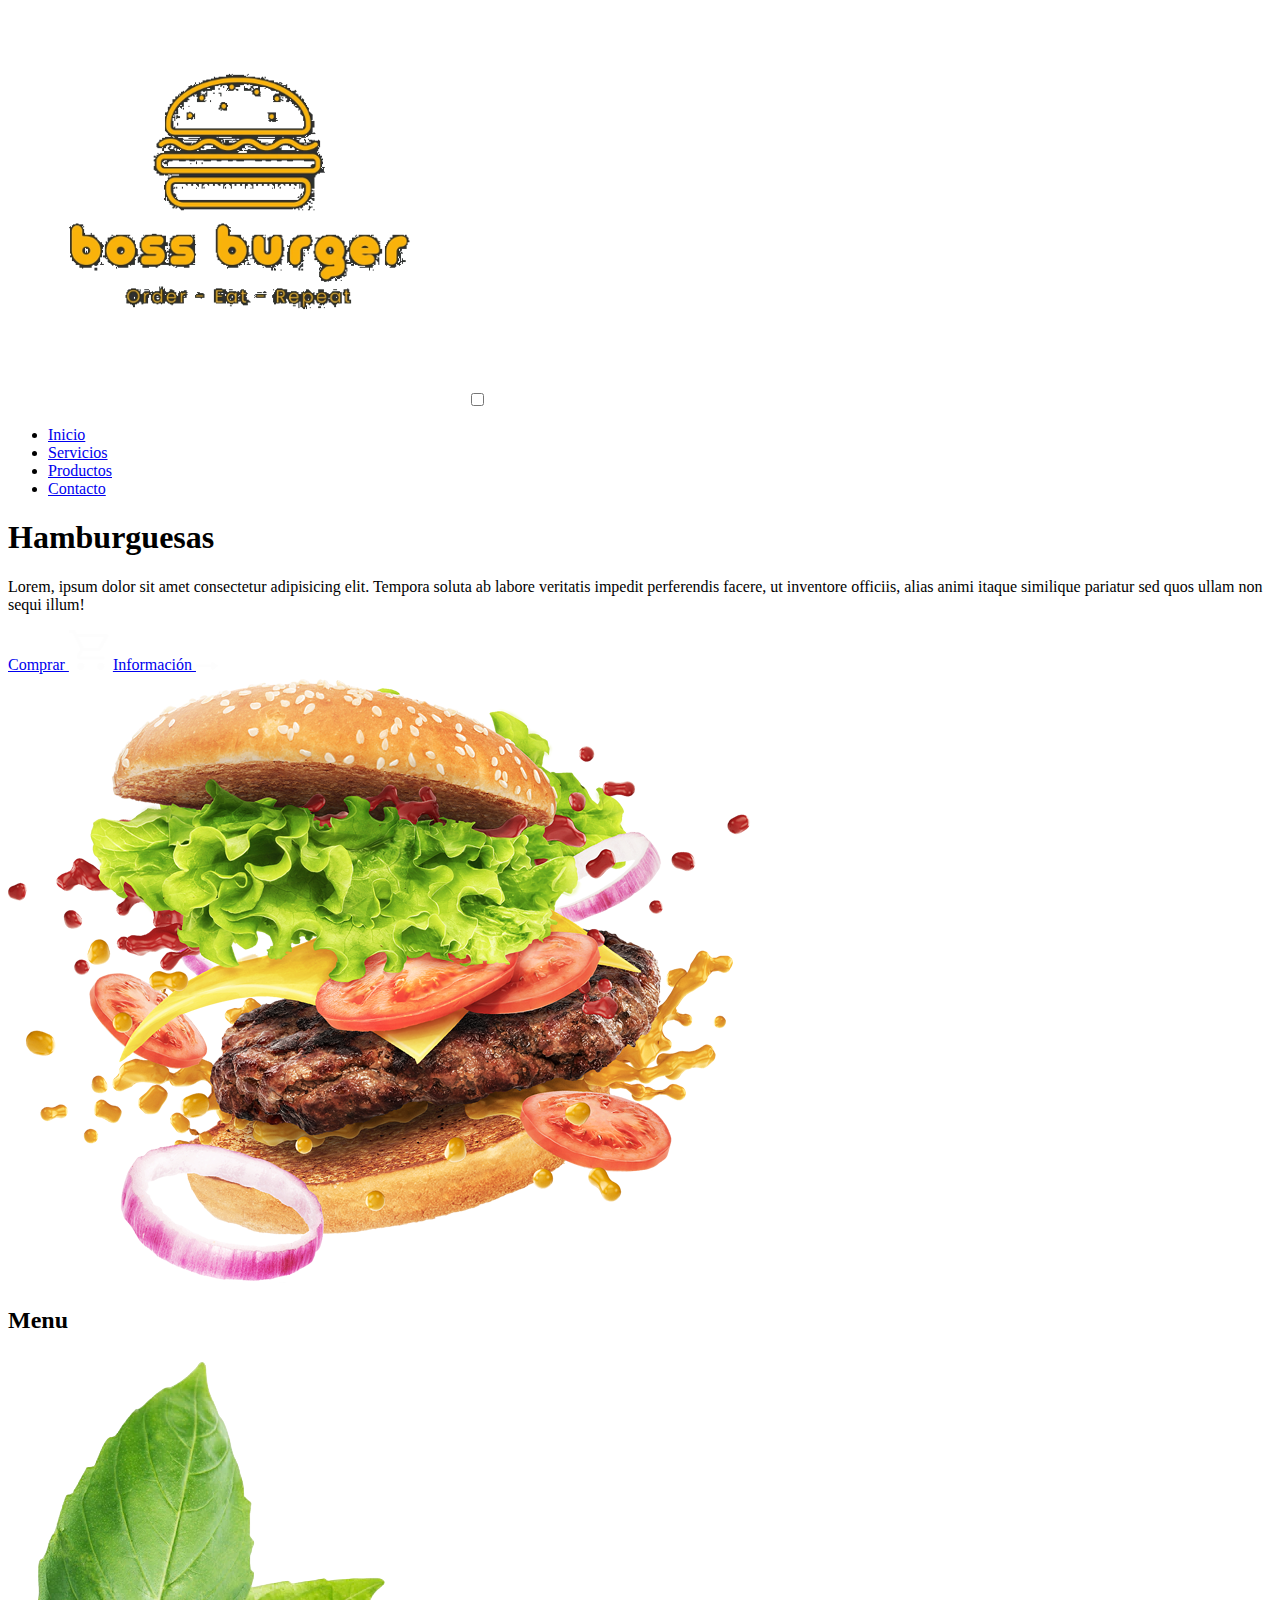
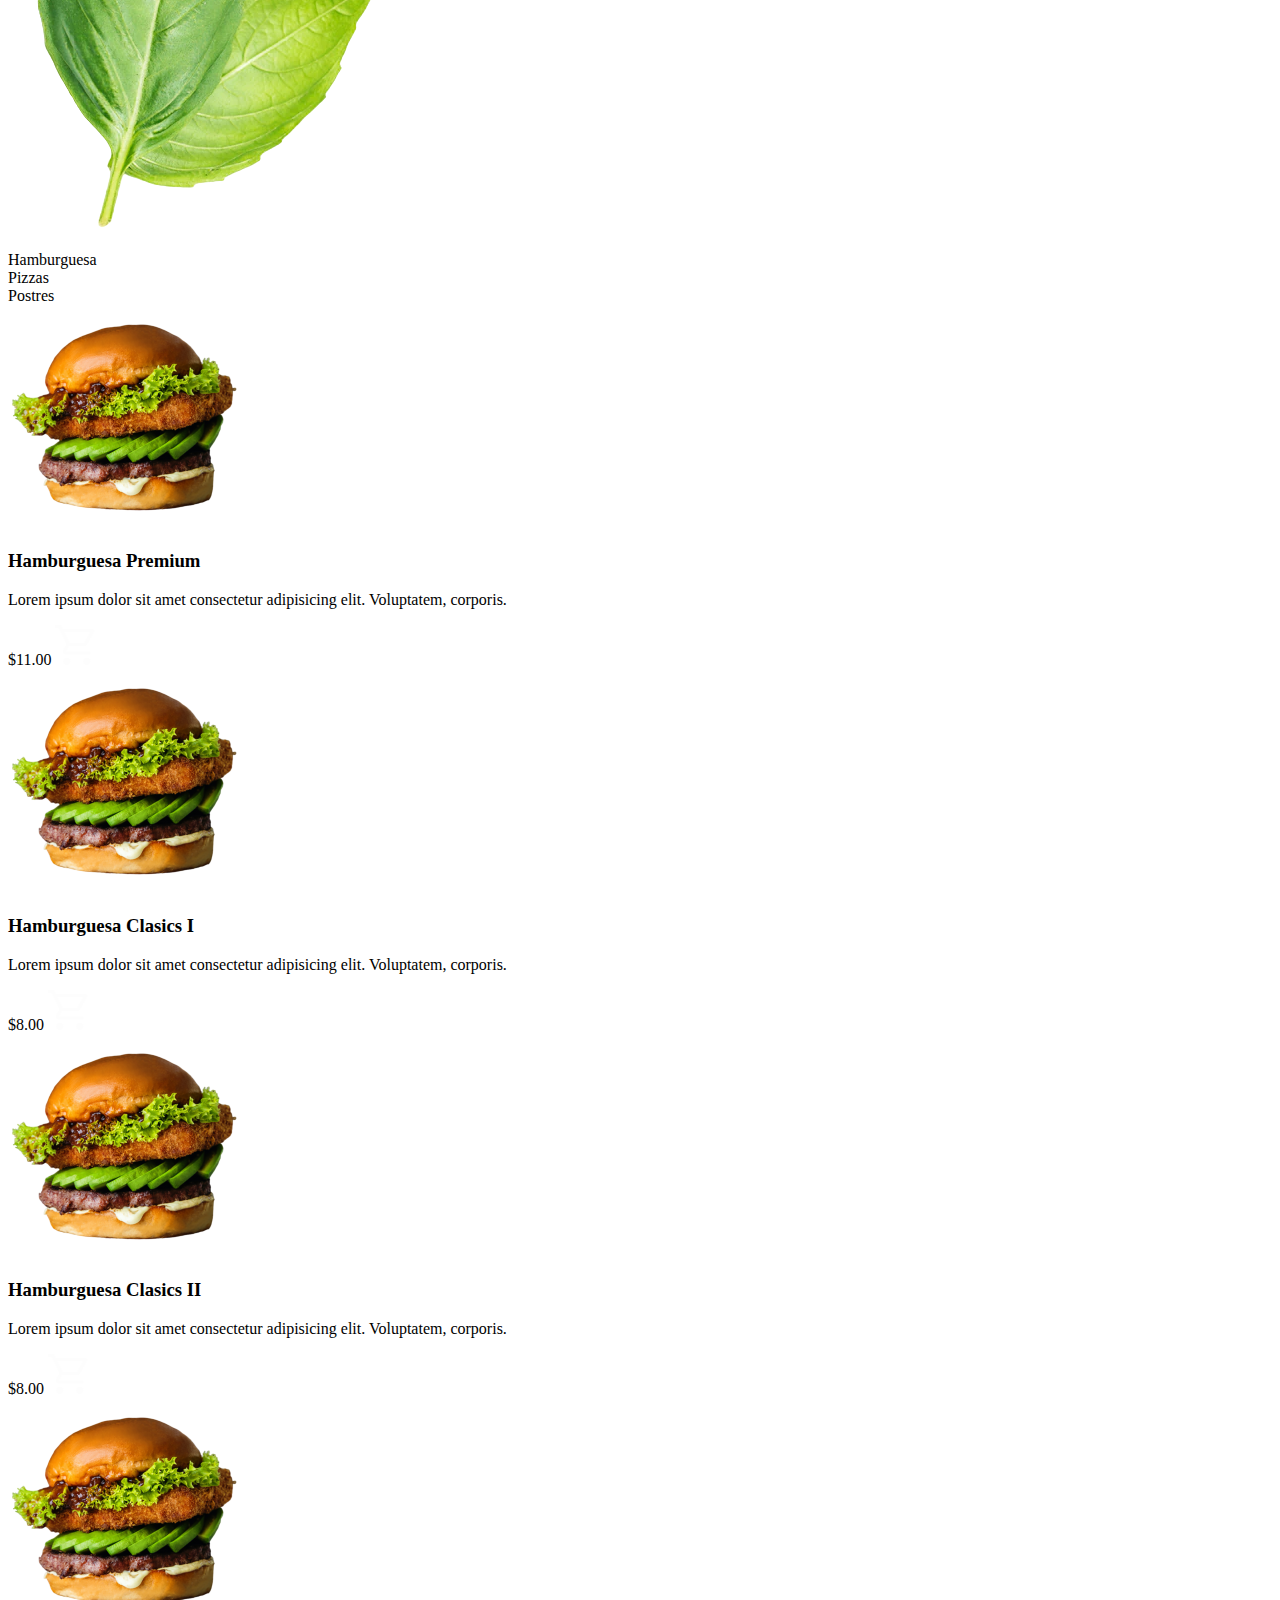
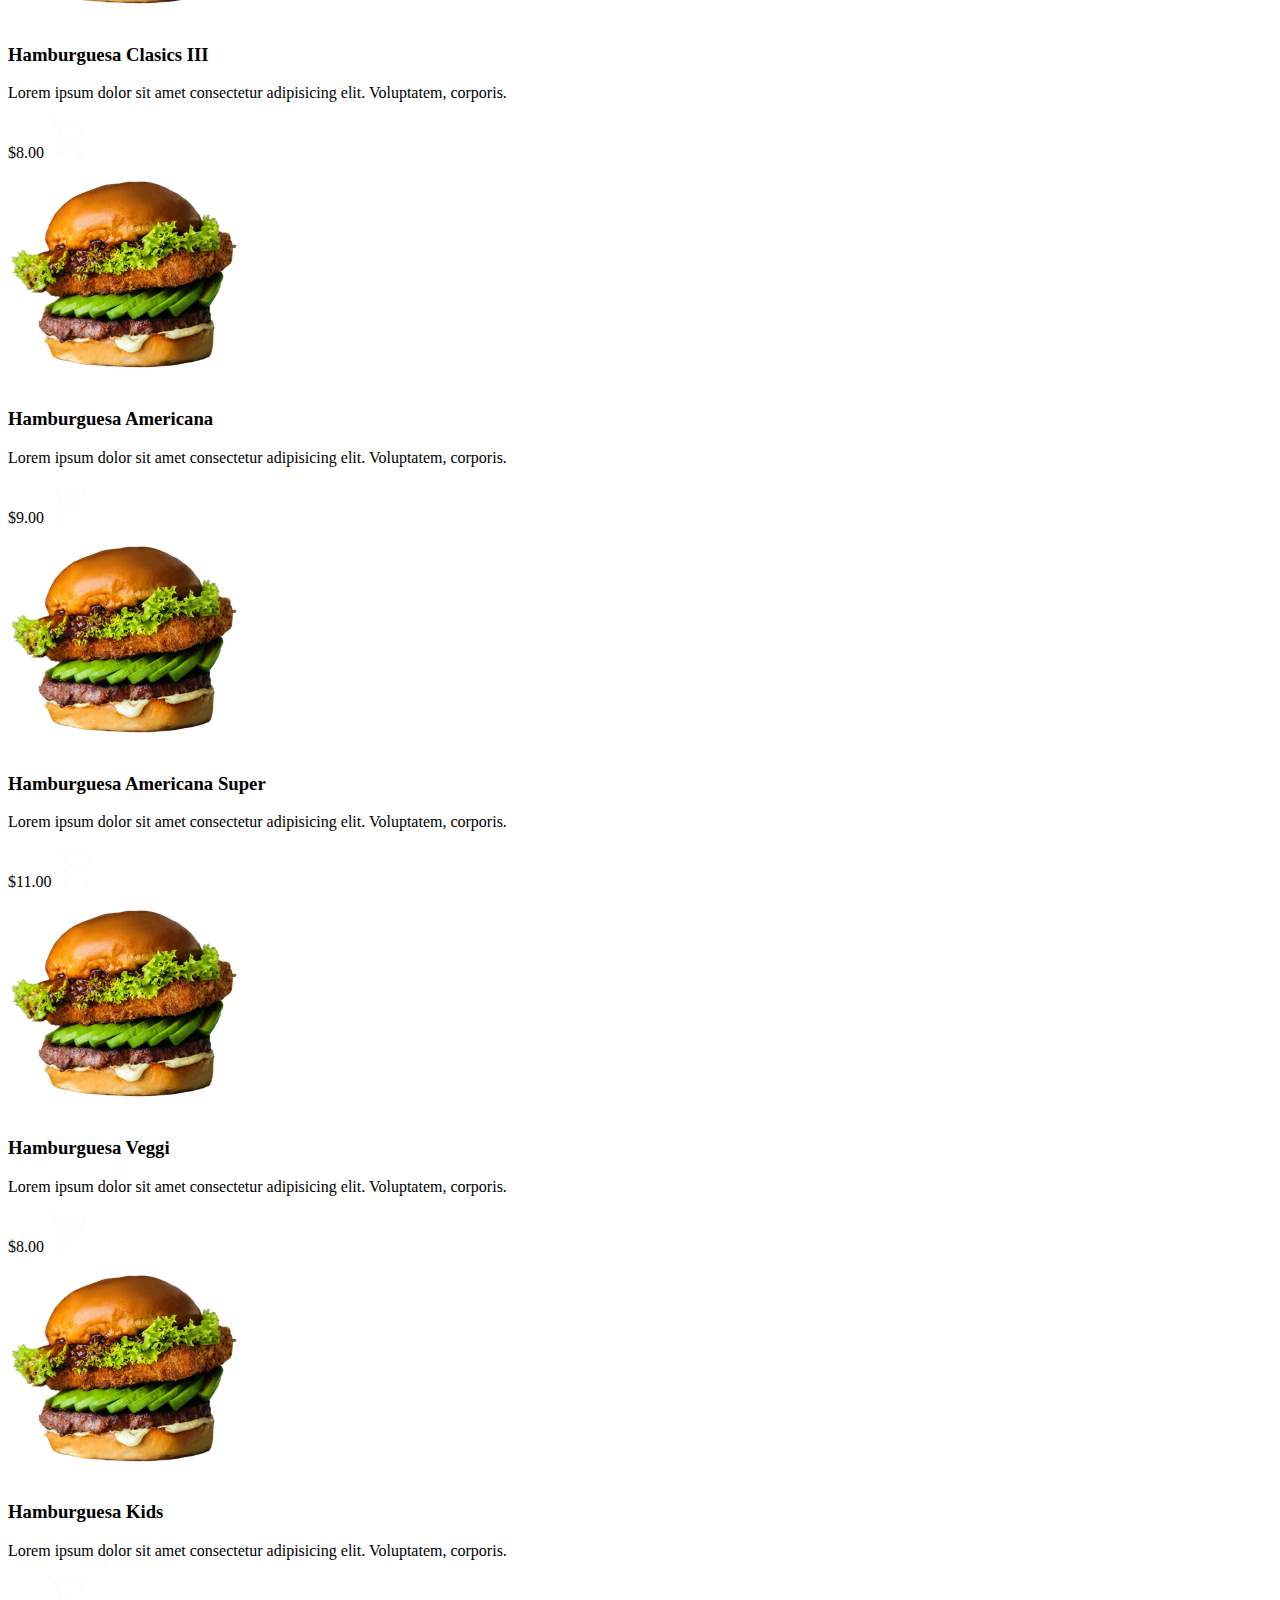
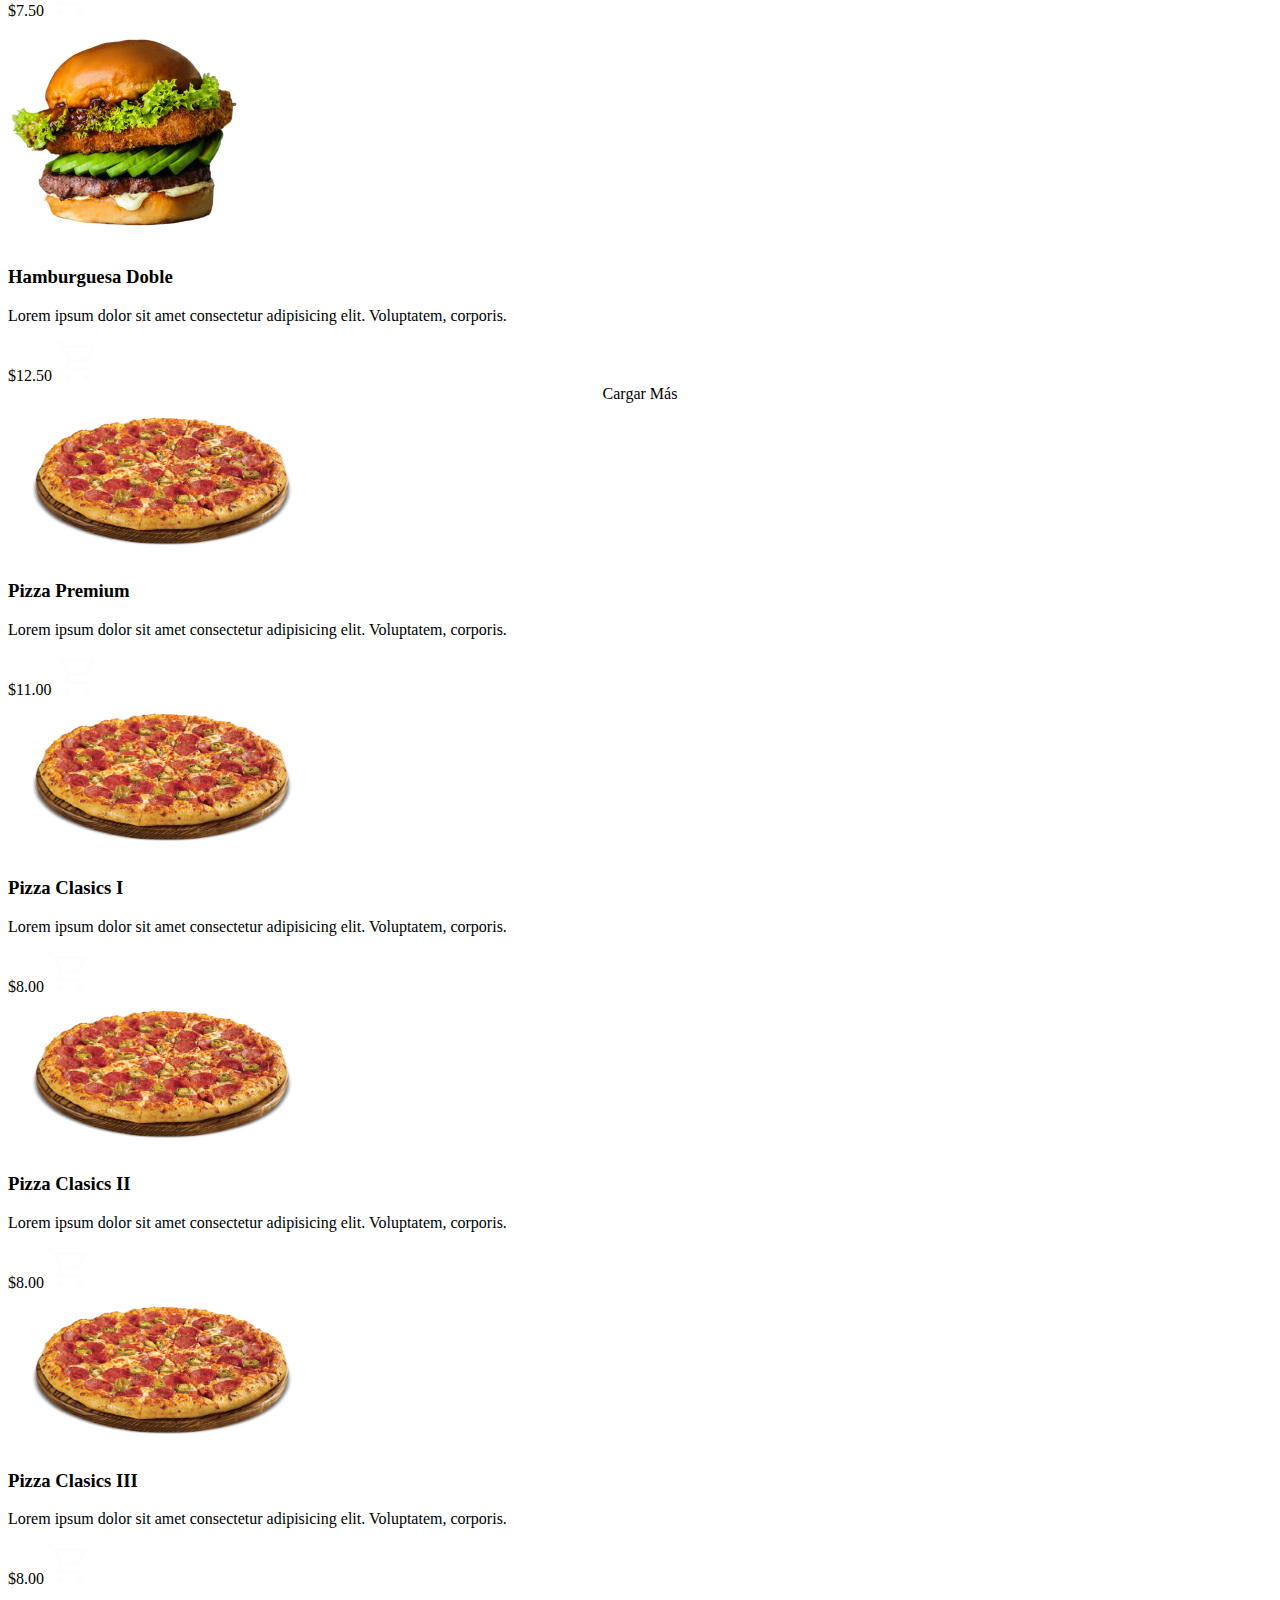
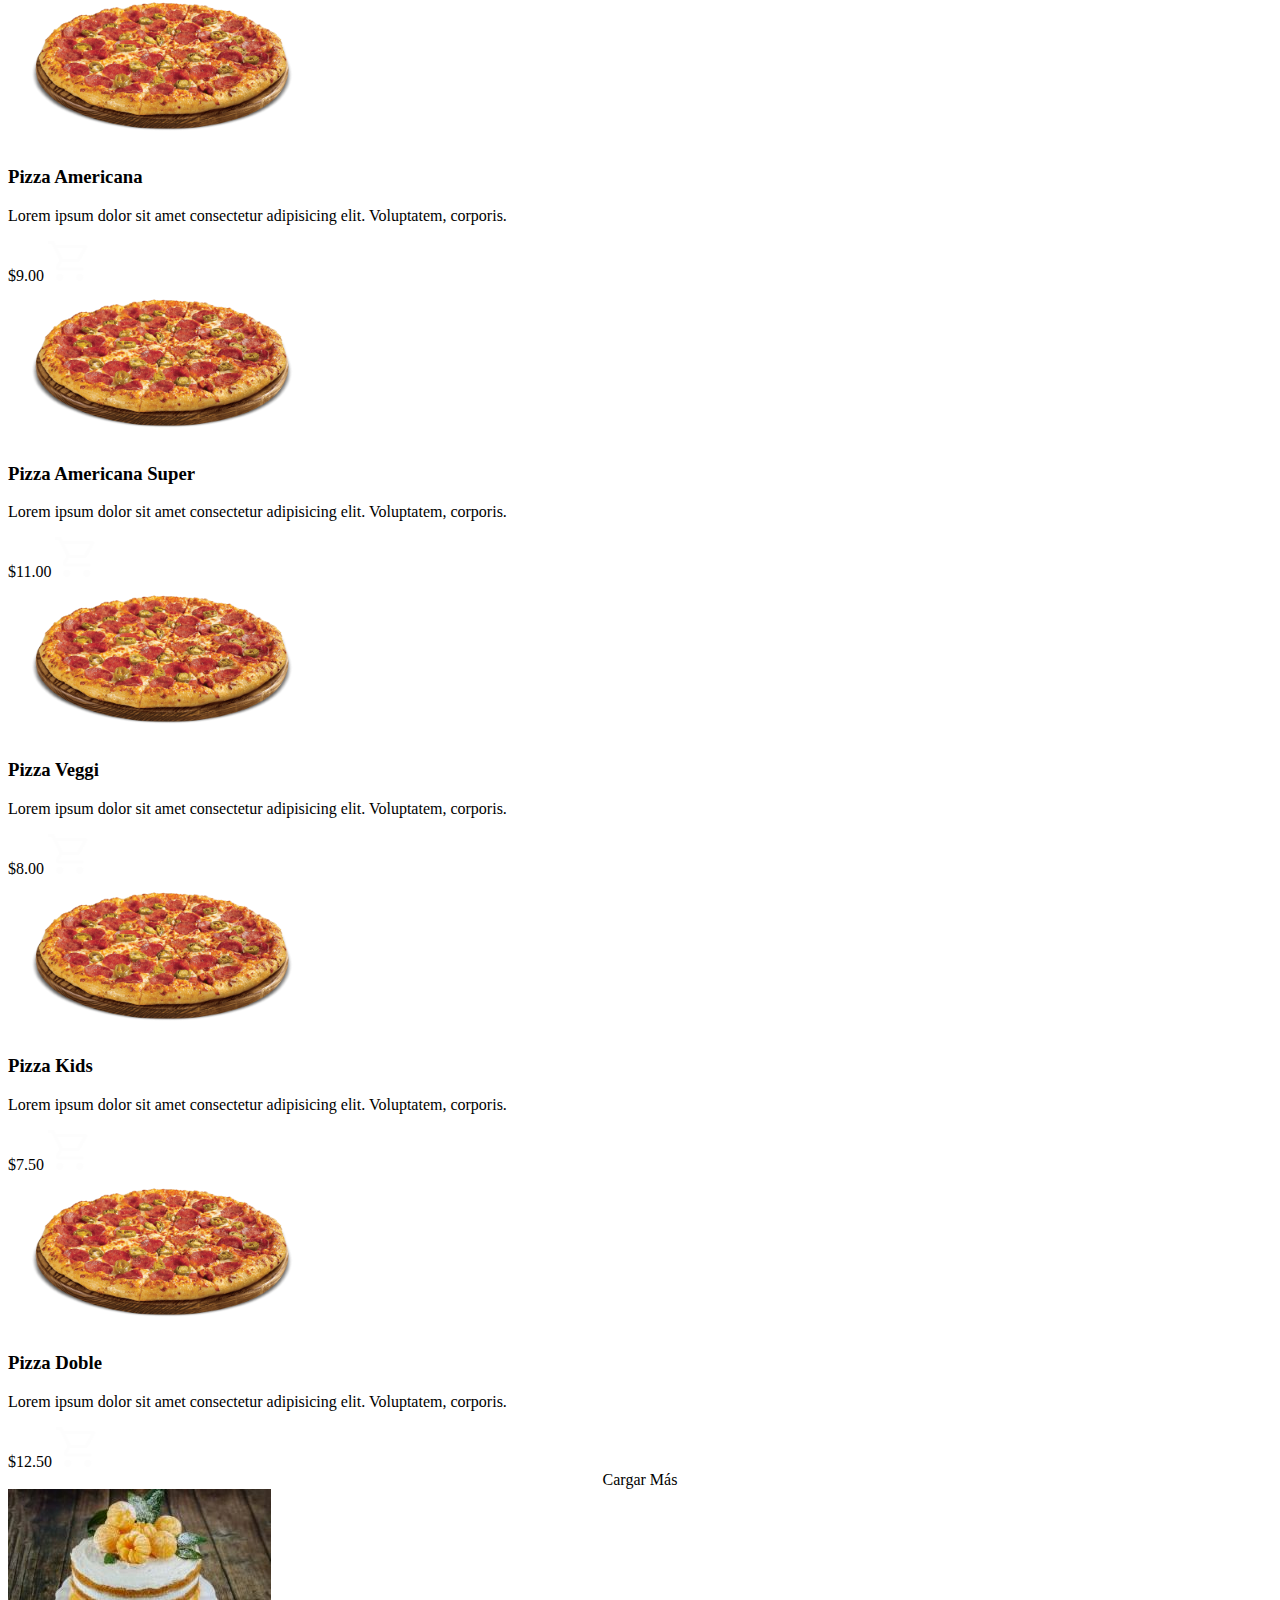
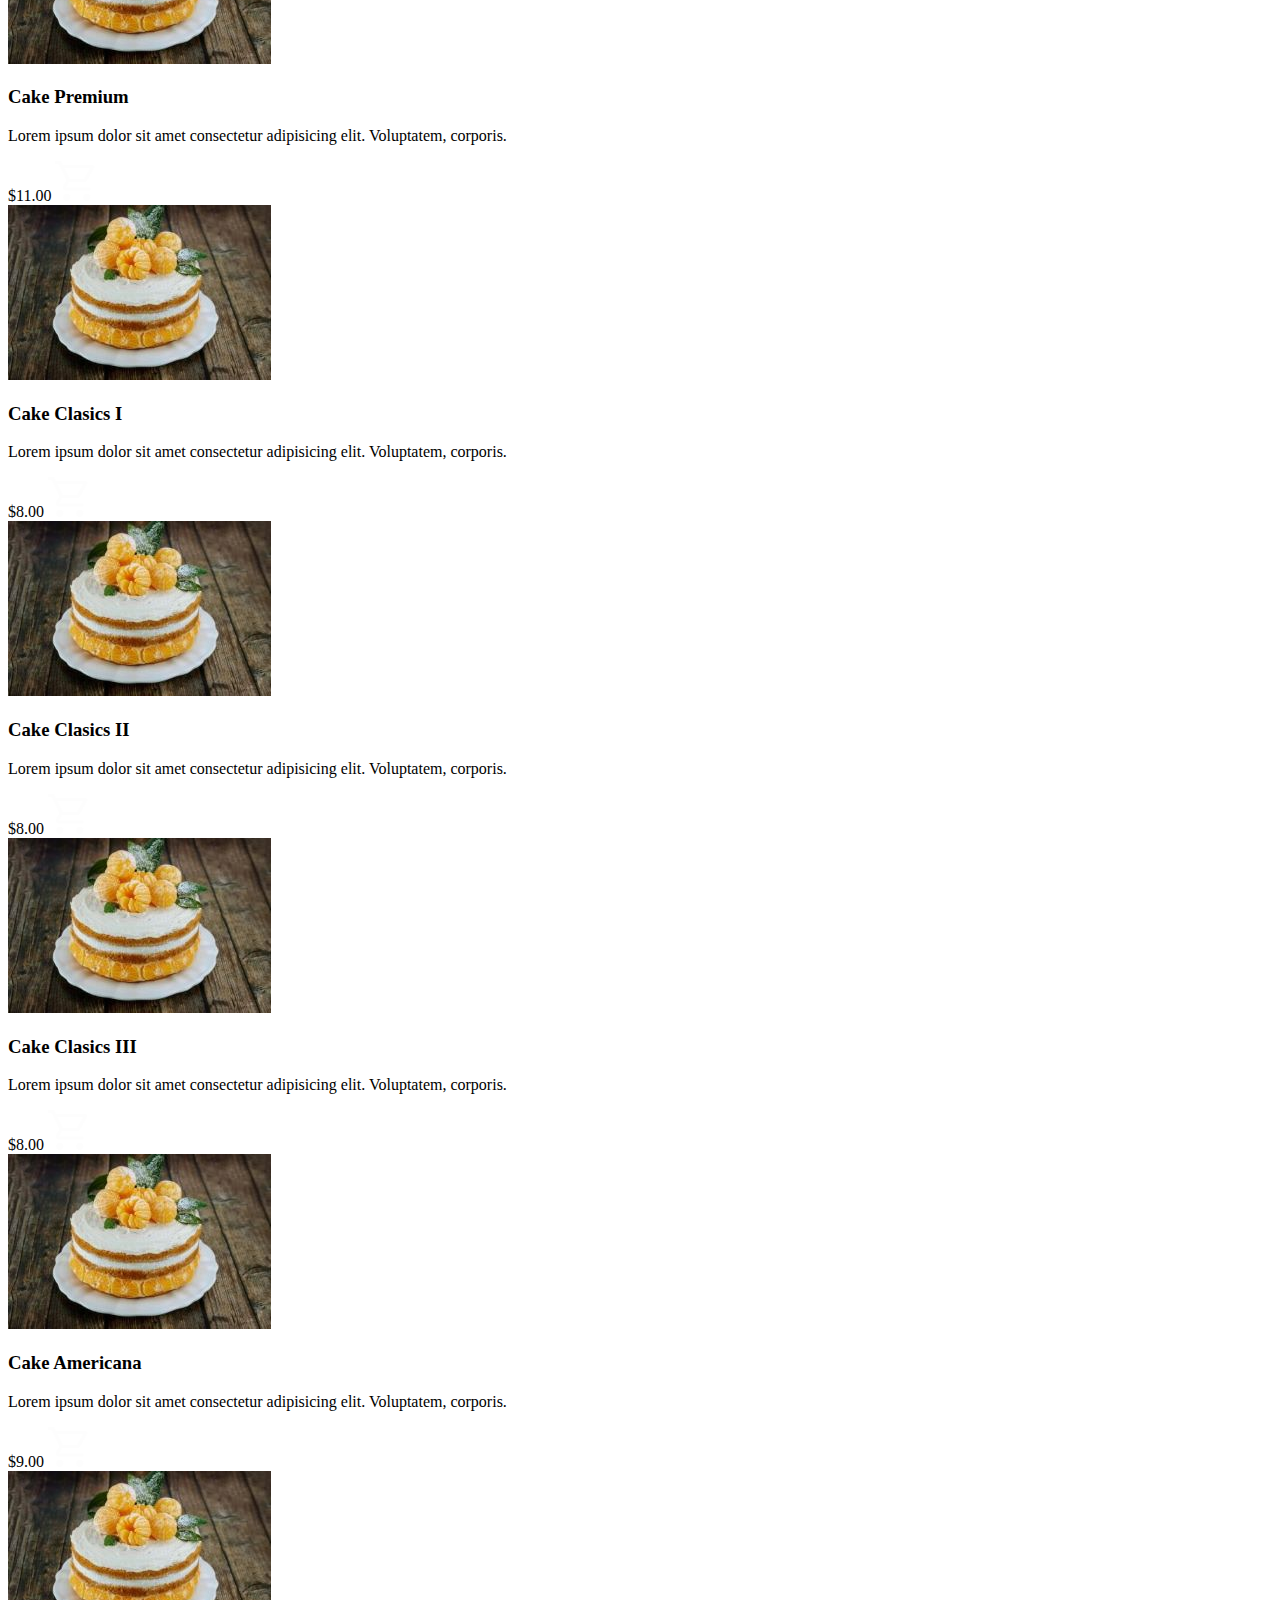
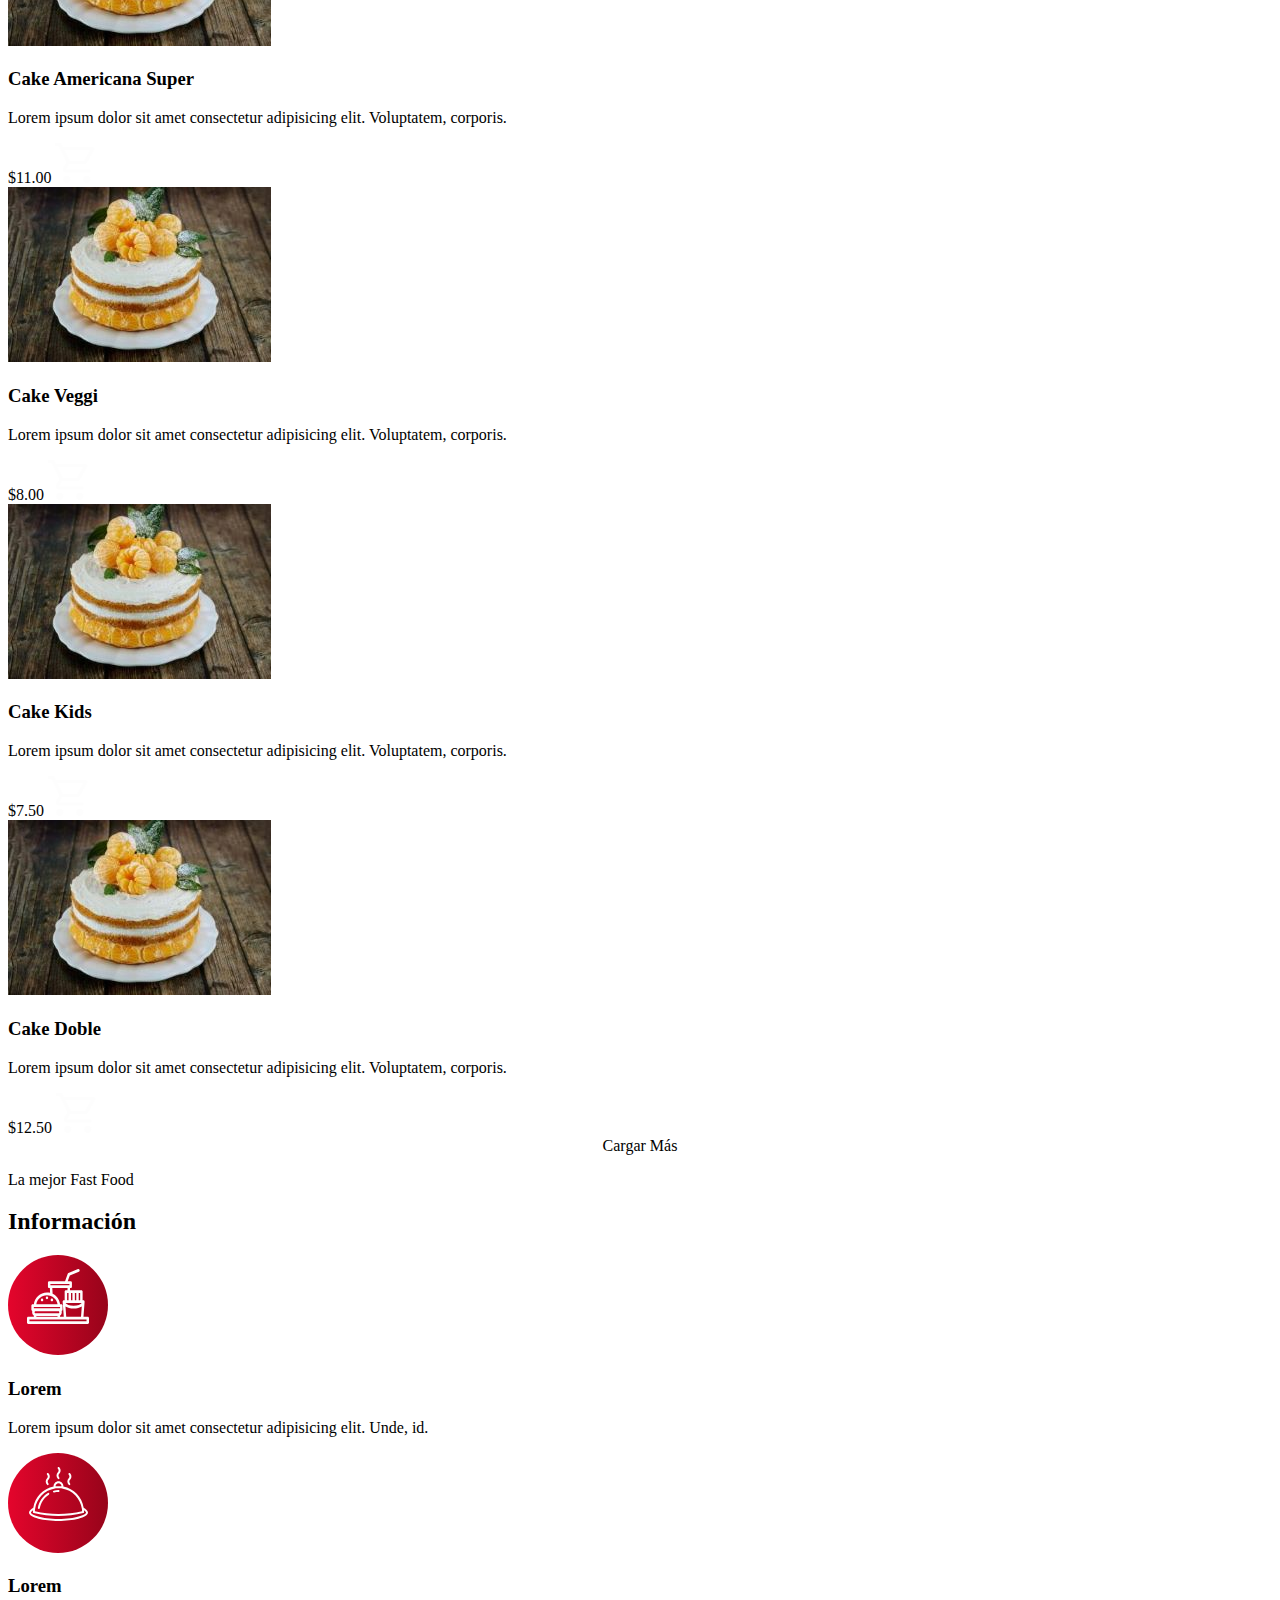
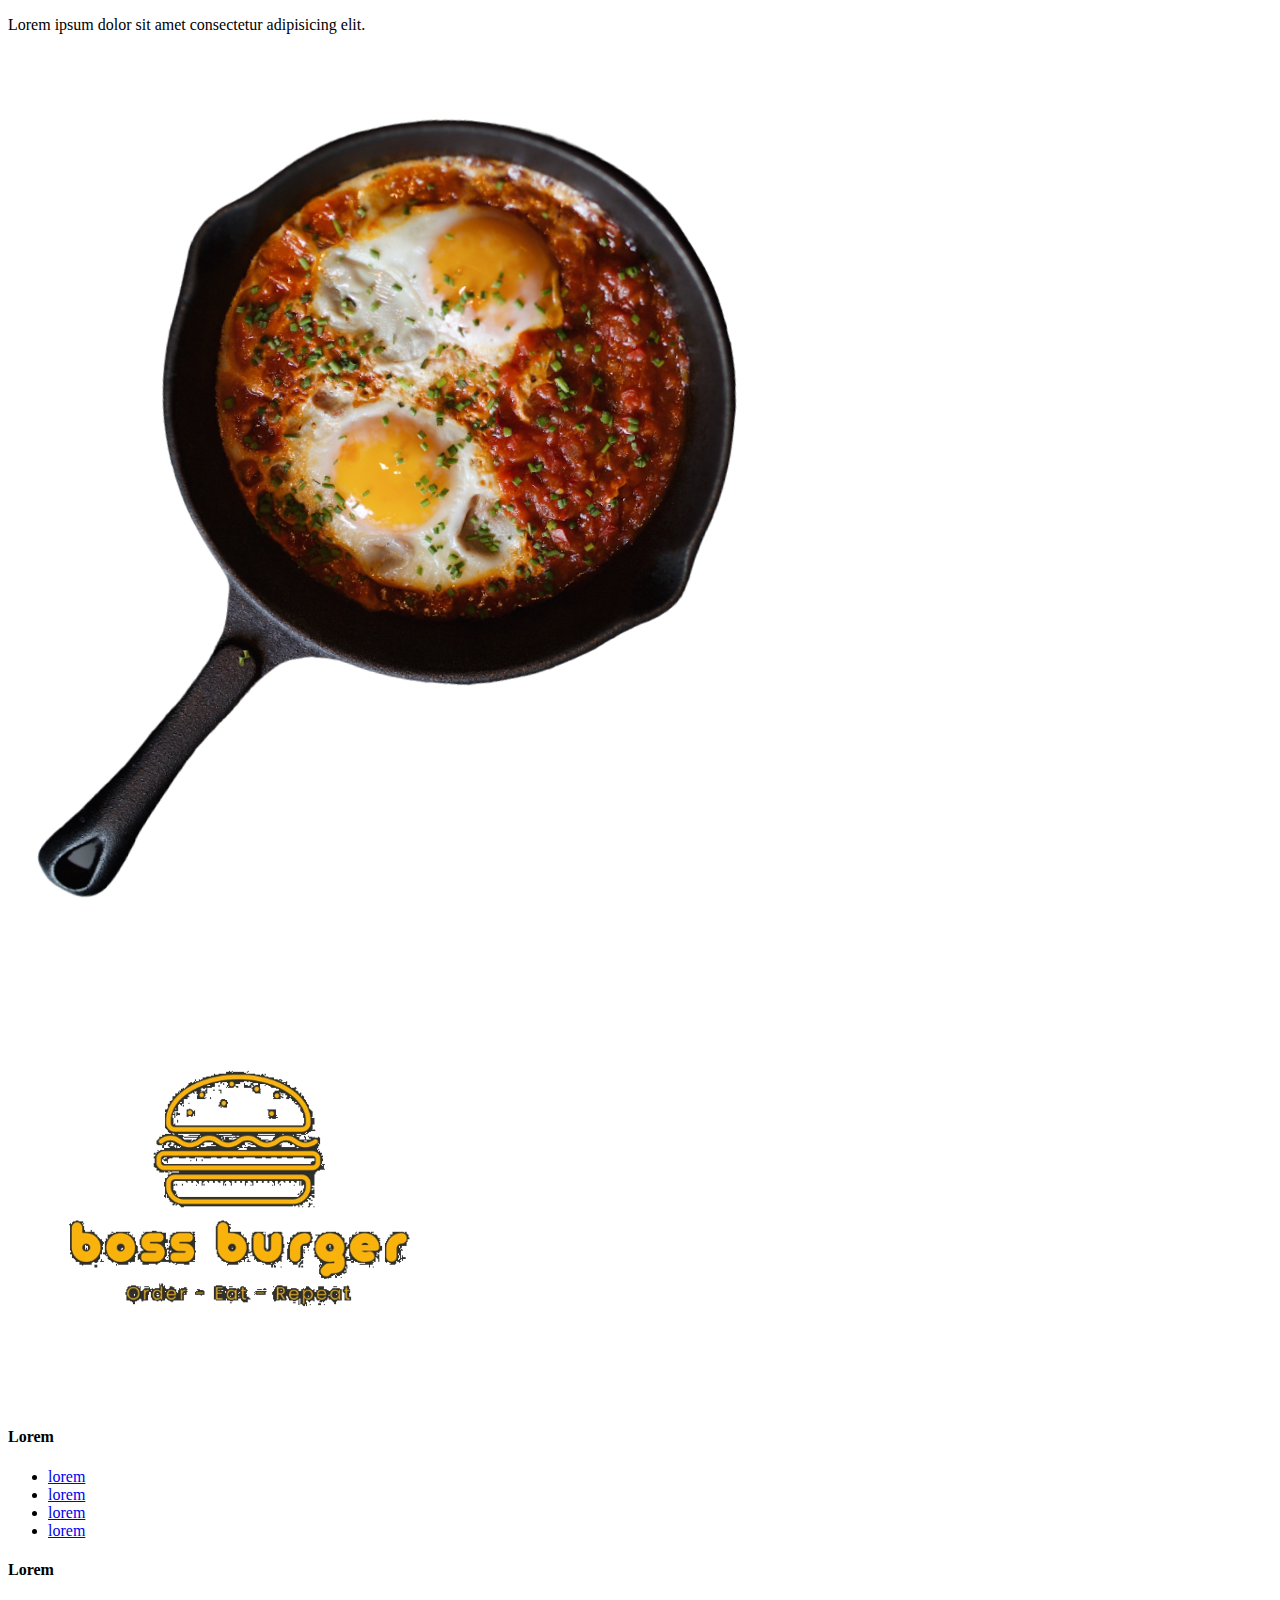
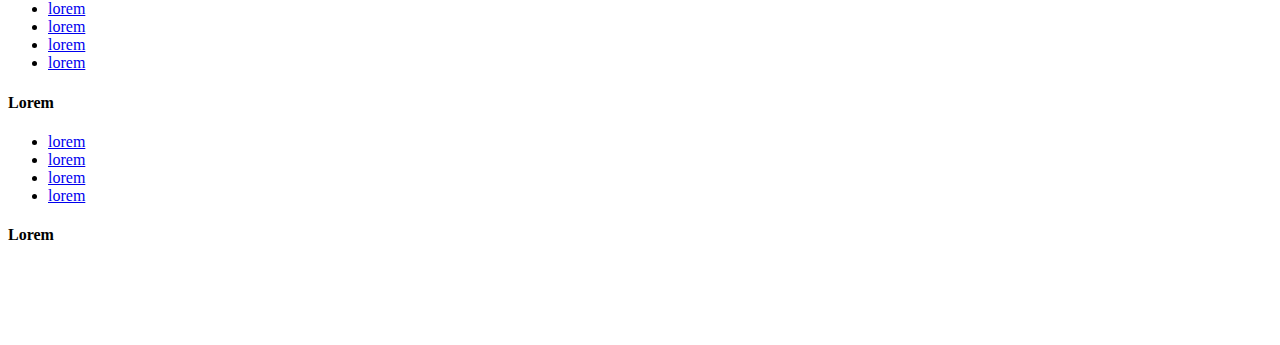
==== commit 31e2feb0: "Cambios en Idex y Productos" ====
--- a/index.html
+++ b/index.html
@@ -683,6 +683,9 @@
 
      </footer>
 
+     
+     <script src="./JS/script.js"></script>
+     
 </body>
 
 </html>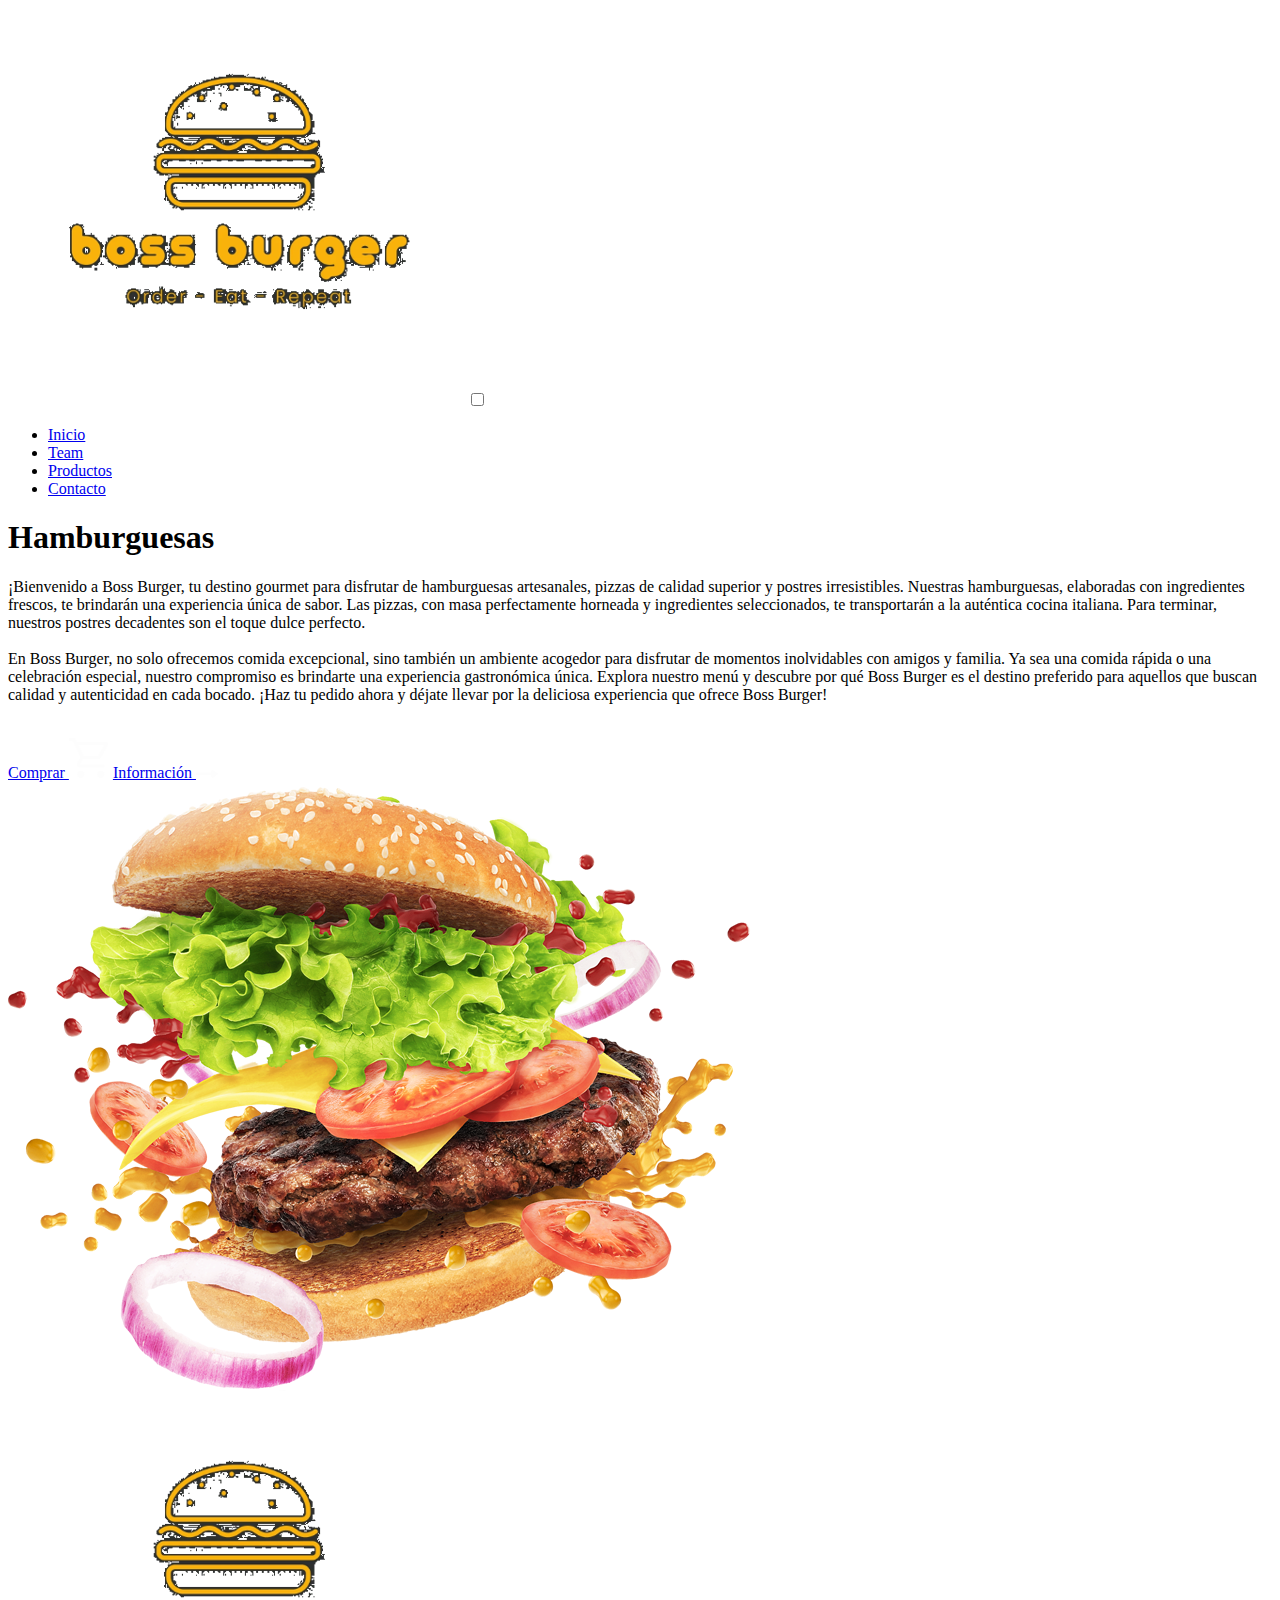
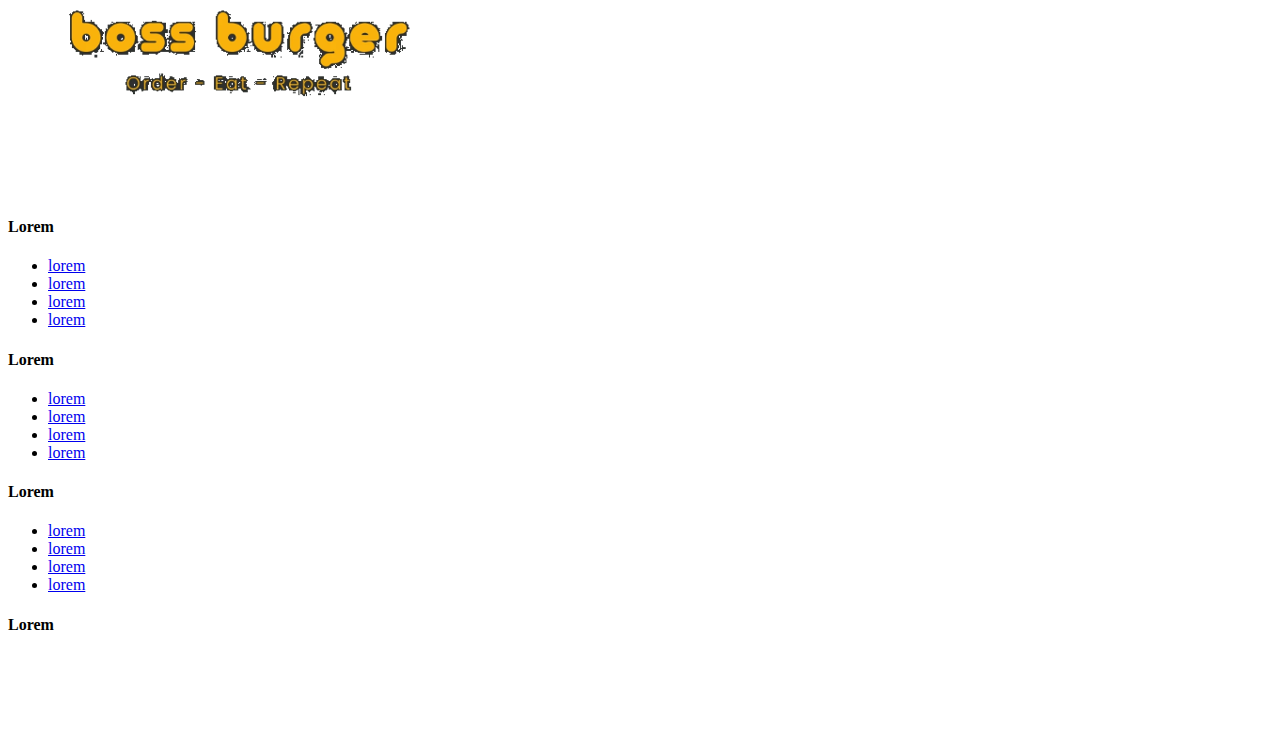
==== commit 2af09b6e: "Ultima modificacion 2da Entrega" ====
--- a/index.html
+++ b/index.html
@@ -23,7 +23,7 @@
             <nav class="navbar">
                 <ul>
                     <li><a href="/index.html">Inicio</a></li>
-                    <li><a href="/servicios.html">Servicios</a></li>
+                    <li><a href="/team.html">Team</a></li>
                     <li><a href="/productos.html">Productos</a></li>
                     <li><a href="/contacto.html">Contacto</a></li>
                 </ul>
@@ -35,11 +35,12 @@
             <div class="header-txt">
                 <h1>Hamburguesas</h1>
                 <p>
-                    Lorem, ipsum dolor sit amet consectetur adipisicing elit. 
-                    Tempora soluta ab labore veritatis impedit perferendis facere, 
-                    ut inventore officiis, 
-                    alias animi itaque similique
-                    pariatur sed quos ullam non sequi illum!
+                    
+¡Bienvenido a Boss Burger, tu destino gourmet para disfrutar de hamburguesas artesanales, pizzas de calidad superior y postres irresistibles. Nuestras hamburguesas, elaboradas con ingredientes frescos, te brindarán una experiencia única de sabor. Las pizzas, con masa perfectamente horneada y ingredientes seleccionados, te transportarán a la auténtica cocina italiana. Para terminar, nuestros postres decadentes son el toque dulce perfecto. <br><br>
+
+En Boss Burger, no solo ofrecemos comida excepcional, sino también un ambiente acogedor para disfrutar de momentos inolvidables con amigos y familia. Ya sea una comida rápida o una celebración especial, nuestro compromiso es brindarte una experiencia gastronómica única. Explora nuestro menú y descubre por qué Boss Burger es el destino preferido para aquellos que buscan calidad y autenticidad en cada bocado. ¡Haz tu pedido ahora y déjate llevar por la deliciosa experiencia que ofrece Boss Burger!
+<br><br>
+
                 </p>
                 <div class="botones">
                     <a href="#" class="btn-1">Comprar <img class="icon" src="images/car.svg" alt="icon"></a>
@@ -55,570 +56,7 @@
         
     </header>
 
-
-    <main class="product-menu">
-        <div class="container">
-
-
-            <div class="product">
-                <h2 class="title">Menu</h2>
-                <img class="hoja" src="images/hoja.png" alt="">
-            </div>
-
-            <div class="menu-nav">
-                <div id="pro1" class="tab active" >Hamburguesa</div>
-                <div id="pro2" class="tab" >Pizzas</div>
-                <div id="pro3" class="tab" >Postres</div>
-            </div>
-            
-
-            <div class="pro1 tab-content">
-                <div class="box-container-1">
-
-                    <div class="box-1">
-                        <div class="image">
-                            <img src="images/hambuerger.png" alt="">
-                        </div>
-                        <div class="content">
-                            <h3>Hamburguesa Premium</h3>
-                            <p>
-                                Lorem ipsum dolor sit amet consectetur adipisicing elit. 
-                                Voluptatem, corporis.
-                            </p>
-                            <div class="icons">
-                                <span class="price">$11.00</span>
-                                <span class="buy"><img src="images/car.svg" alt=""></span>
-                            </div>
-                        </div>
-                    </div>
-                    <div class="box-1">
-                        <div class="image">
-                            <img src="images/hambuerger.png" alt="">
-                        </div>
-                        <div class="content">
-                            <h3>Hamburguesa Clasics I</h3>
-                            <p>
-                                Lorem ipsum dolor sit amet consectetur adipisicing elit. Voluptatem, corporis.
-                            </p>
-                            <div class="icons">
-                                <span class="price">$8.00</span>
-                                <span class="buy"><img src="images/car.svg" alt=""></span>
-                            </div>
-
-                        </div>
-
-                    </div>
-                    <div class="box-1">
-                        <div class="image">
-                            <img src="images/hambuerger.png" alt="">
-                        </div>
-                        <div class="content">
-                            <h3>Hamburguesa Clasics II</h3>
-                            <p>
-                                Lorem ipsum dolor sit amet consectetur adipisicing elit. Voluptatem, corporis.
-                            </p>
-                            <div class="icons">
-                                <span class="price">$8.00</span>
-                                <span class="buy"><img src="images/car.svg" alt=""></span>
-                            </div>
-
-                        </div>
-
-                    </div>
-                    <div class="box-1">
-                        <div class="image">
-                            <img src="images/hambuerger.png" alt="">
-                        </div>
-                        <div class="content">
-                            <h3>Hamburguesa Clasics III</h3>
-                            <p>
-                                Lorem ipsum dolor sit amet consectetur adipisicing elit. Voluptatem, corporis.
-                            </p>
-                            <div class="icons">
-                                <span class="price">$8.00</span>
-                                <span class="buy"><img src="images/car.svg" alt=""></span>
-                            </div>
-
-                        </div>
-
-                    </div>                   
-                    <div class="box-1">
-                        <div class="image">
-                            <img src="images/hambuerger.png" alt="">
-                        </div>
-                        <div class="content">
-                            <h3>Hamburguesa Americana</h3>
-                            <p>
-                                Lorem ipsum dolor sit amet consectetur adipisicing elit. Voluptatem, corporis.
-                            </p>
-                            <div class="icons">
-                                <span class="price">$9.00</span>
-                                <span class="buy"><img src="images/car.svg" alt=""></span>
-                            </div>
-
-                        </div>
-
-                    </div>
-                    <div class="box-1">
-                        <div class="image">
-                            <img src="images/hambuerger.png" alt="">
-                        </div>
-                        <div class="content">
-                            <h3>Hamburguesa Americana Super</h3>
-                            <p>
-                                Lorem ipsum dolor sit amet consectetur adipisicing elit. Voluptatem, corporis.
-                            </p>
-                            <div class="icons">
-                                <span class="price">$11.00</span>
-                                <span class="buy"><img src="images/car.svg" alt=""></span>
-                            </div>
-
-                        </div>
-
-                    </div>
-                    <div class="box-1">
-                        <div class="image">
-                            <img src="images/hambuerger.png" alt="">
-                        </div>
-                        <div class="content">
-                            <h3>Hamburguesa Veggi</h3>
-                            <p>
-                                Lorem ipsum dolor sit amet consectetur adipisicing elit. Voluptatem, corporis.
-                            </p>
-                            <div class="icons">
-                                <span class="price">$8.00</span>
-                                <span class="buy"><img src="images/car.svg" alt=""></span>
-                            </div>
-
-                        </div>
-
-                    </div>
-                    <div class="box-1">
-                        <div class="image">
-                            <img src="images/hambuerger.png" alt="">
-                        </div>
-                        <div class="content">
-                            <h3>Hamburguesa Kids</h3>
-                            <p>
-                                Lorem ipsum dolor sit amet consectetur adipisicing elit. Voluptatem, corporis.
-                            </p>
-                            <div class="icons">
-                                <span class="price">$7.50</span>
-                                <span class="buy"><img src="images/car.svg" alt=""></span>
-                            </div>
-
-                        </div>
-
-                    </div>
-                    <div class="box-1">
-                        <div class="image">
-                            <img src="images/hambuerger.png" alt="">
-                        </div>
-                        <div class="content">
-                            <h3>Hamburguesa Doble</h3>
-                            <p>
-                                Lorem ipsum dolor sit amet consectetur adipisicing elit. Voluptatem, corporis.
-                            </p>
-                            <div class="icons">
-                                <span class="price">$12.50</span>
-                                <span class="buy"><img src="images/car.svg" alt=""></span>
-                            </div>
-
-                        </div>
-
-                    </div>
-                </div>
-                <center>
-                    <div class="load-more" id="load-more-1">Cargar Más</div>
-                </center>
-            </div>
-
-             <div class="pro2 tab-content">
-                <div class="box-container-2">
-
-                    <div class="box-2">
-                        <div class="image">
-                            <img src="images/pizza.png" alt="">
-                        </div>
-                        <div class="content">
-                            <h3>Pizza Premium</h3>
-                            <p>
-                                Lorem ipsum dolor sit amet consectetur adipisicing elit. Voluptatem, corporis.
-                            </p>
-                            <div class="icons">
-                                <span class="price">$11.00</span>
-                                <span class="buy"><img src="images/car.svg" alt=""></span>
-                            </div>
-
-                        </div>
-
-                    </div>
-                    <div class="box-2">
-                        <div class="image">
-                            <img src="images/pizza.png" alt="">
-                        </div>
-                        <div class="content">
-                            <h3>Pizza Clasics I</h3>
-                            <p>
-                                Lorem ipsum dolor sit amet consectetur adipisicing elit. Voluptatem, corporis.
-                            </p>
-                            <div class="icons">
-                                <span class="price">$8.00</span>
-                                <span class="buy"><img src="images/car.svg" alt=""></span>
-                            </div>
-
-                        </div>
-
-                    </div>
-
-                    <div class="box-2">
-                        <div class="image">
-                            <img src="images/pizza.png" alt="">
-                        </div>
-                        <div class="content">
-                            <h3>Pizza Clasics II</h3>
-                            <p>
-                                Lorem ipsum dolor sit amet consectetur adipisicing elit. Voluptatem, corporis.
-                            </p>
-                            <div class="icons">
-                                <span class="price">$8.00</span>
-                                <span class="buy"><img src="images/car.svg" alt=""></span>
-                            </div>
-
-                        </div>
-
-                    </div>
-
-                    <div class="box-2">
-                        <div class="image">
-                            <img src="images/pizza.png" alt="">
-                        </div>
-                        <div class="content">
-                            <h3>Pizza Clasics III</h3>
-                            <p>
-                                Lorem ipsum dolor sit amet consectetur adipisicing elit. Voluptatem, corporis.
-                            </p>
-                            <div class="icons">
-                                <span class="price">$8.00</span>
-                                <span class="buy"><img src="images/car.svg" alt=""></span>
-                            </div>
-
-                        </div>
-
-                    </div>
-
-                    
-                    <div class="box-2">
-                        <div class="image">
-                            <img src="images/pizza.png" alt="">
-                        </div>
-                        <div class="content">
-                            <h3>Pizza Americana</h3>
-                            <p>
-                                Lorem ipsum dolor sit amet consectetur adipisicing elit. Voluptatem, corporis.
-                            </p>
-                            <div class="icons">
-                                <span class="price">$9.00</span>
-                                <span class="buy"><img src="images/car.svg" alt=""></span>
-                            </div>
-
-                        </div>
-
-                    </div>
-
-                    <div class="box-2">
-                        <div class="image">
-                            <img src="images/pizza.png" alt="">
-                        </div>
-                        <div class="content">
-                            <h3>Pizza Americana Super</h3>
-                            <p>
-                                Lorem ipsum dolor sit amet consectetur adipisicing elit. Voluptatem, corporis.
-                            </p>
-                            <div class="icons">
-                                <span class="price">$11.00</span>
-                                <span class="buy"><img src="images/car.svg" alt=""></span>
-                            </div>
-
-                        </div>
-
-                    </div>
-
-                    <div class="box-2">
-                        <div class="image">
-                            <img src="images/pizza.png" alt="">
-                        </div>
-                        <div class="content">
-                            <h3>Pizza Veggi</h3>
-                            <p>
-                                Lorem ipsum dolor sit amet consectetur adipisicing elit. Voluptatem, corporis.
-                            </p>
-                            <div class="icons">
-                                <span class="price">$8.00</span>
-                                <span class="buy"><img src="images/car.svg" alt=""></span>
-                            </div>
-
-                        </div>
-
-                    </div>
-
-                    <div class="box-2">
-                        <div class="image">
-                            <img src="images/pizza.png" alt="">
-                        </div>
-                        <div class="content">
-                            <h3>Pizza Kids</h3>
-                            <p>
-                                Lorem ipsum dolor sit amet consectetur adipisicing elit. Voluptatem, corporis.
-                            </p>
-                            <div class="icons">
-                                <span class="price">$7.50</span>
-                                <span class="buy"><img src="images/car.svg" alt=""></span>
-                            </div>
-
-                        </div>
-
-                    </div>
-
-                    <div class="box-2">
-                        <div class="image">
-                            <img src="images/pizza.png" alt="">
-                        </div>
-                        <div class="content">
-                            <h3>Pizza Doble</h3>
-                            <p>
-                                Lorem ipsum dolor sit amet consectetur adipisicing elit. Voluptatem, corporis.
-                            </p>
-                            <div class="icons">
-                                <span class="price">$12.50</span>
-                                <span class="buy"><img src="images/car.svg" alt=""></span>
-                            </div>
-
-                        </div>
-
-                    </div>
-
-
-                </div>
-                <center>
-                    <div class="load-more" id="load-more-2">Cargar Más</div>
-                </center>
-            </div>
-
-            <div class="pro3 tab-content">
-                <div class="box-container-3">
-
-                    <div class="box-3">
-                        <div class="image">
-                            <img src="images/cake.jpg" alt="">
-                        </div>
-                        <div class="content">
-                            <h3>Cake Premium</h3>
-                            <p>
-                                Lorem ipsum dolor sit amet consectetur adipisicing elit. Voluptatem, corporis.
-                            </p>
-                            <div class="icons">
-                                <span class="price">$11.00</span>
-                                <span class="buy"><img src="images/car.svg" alt=""></span>
-                            </div>
-
-                        </div>
-
-                    </div>
-                    <div class="box-3">
-                        <div class="image">
-                            <img src="images/cake.jpg" alt="">
-                        </div>
-                        <div class="content">
-                            <h3>Cake Clasics I</h3>
-                            <p>
-                                Lorem ipsum dolor sit amet consectetur adipisicing elit. Voluptatem, corporis.
-                            </p>
-                            <div class="icons">
-                                <span class="price">$8.00</span>
-                                <span class="buy"><img src="images/car.svg" alt=""></span>
-                            </div>
-
-                        </div>
-
-                    </div>
-
-                    <div class="box-3">
-                        <div class="image">
-                            <img src="images/cake.jpg" alt="">
-                        </div>
-                        <div class="content">
-                            <h3>Cake Clasics II</h3>
-                            <p>
-                                Lorem ipsum dolor sit amet consectetur adipisicing elit. Voluptatem, corporis.
-                            </p>
-                            <div class="icons">
-                                <span class="price">$8.00</span>
-                                <span class="buy"><img src="images/car.svg" alt=""></span>
-                            </div>
-
-                        </div>
-
-                    </div>
-
-                    <div class="box-3">
-                        <div class="image">
-                            <img src="images/cake.jpg" alt="">
-                        </div>
-                        <div class="content">
-                            <h3>Cake Clasics III</h3>
-                            <p>
-                                Lorem ipsum dolor sit amet consectetur adipisicing elit. Voluptatem, corporis.
-                            </p>
-                            <div class="icons">
-                                <span class="price">$8.00</span>
-                                <span class="buy"><img src="images/car.svg" alt=""></span>
-                            </div>
-
-                        </div>
-
-                    </div>
-
-                    
-                    <div class="box-3">
-                        <div class="image">
-                            <img src="images/cake.jpg" alt="">
-                        </div>
-                        <div class="content">
-                            <h3>Cake Americana</h3>
-                            <p>
-                                Lorem ipsum dolor sit amet consectetur adipisicing elit. Voluptatem, corporis.
-                            </p>
-                            <div class="icons">
-                                <span class="price">$9.00</span>
-                                <span class="buy"><img src="images/car.svg" alt=""></span>
-                            </div>
-
-                        </div>
-
-                    </div>
-
-                    <div class="box-3">
-                        <div class="image">
-                            <img src="images/cake.jpg" alt="">
-                        </div>
-                        <div class="content">
-                            <h3>Cake Americana Super</h3>
-                            <p>
-                                Lorem ipsum dolor sit amet consectetur adipisicing elit. Voluptatem, corporis.
-                            </p>
-                            <div class="icons">
-                                <span class="price">$11.00</span>
-                                <span class="buy"><img src="images/car.svg" alt=""></span>
-                            </div>
-
-                        </div>
-
-                    </div>
-
-                    <div class="box-3">
-                        <div class="image">
-                            <img src="images/cake.jpg" alt="">
-                        </div>
-                        <div class="content">
-                            <h3>Cake Veggi</h3>
-                            <p>
-                                Lorem ipsum dolor sit amet consectetur adipisicing elit. Voluptatem, corporis.
-                            </p>
-                            <div class="icons">
-                                <span class="price">$8.00</span>
-                                <span class="buy"><img src="images/car.svg" alt=""></span>
-                            </div>
-
-                        </div>
-
-                    </div>
-
-                    <div class="box-3">
-                        <div class="image">
-                            <img src="images/cake.jpg" alt="">
-                        </div>
-                        <div class="content">
-                            <h3>Cake Kids</h3>
-                            <p>
-                                Lorem ipsum dolor sit amet consectetur adipisicing elit. Voluptatem, corporis.
-                            </p>
-                            <div class="icons">
-                                <span class="price">$7.50</span>
-                                <span class="buy"><img src="images/car.svg" alt=""></span>
-                            </div>
-
-                        </div>
-
-                    </div>
-
-                    <div class="box-3">
-                        <div class="image">
-                            <img src="images/cake.jpg" alt="">
-                        </div>
-                        <div class="content">
-                            <h3>Cake Doble</h3>
-                            <p>
-                                Lorem ipsum dolor sit amet consectetur adipisicing elit. Voluptatem, corporis.
-                            </p>
-                            <div class="icons">
-                                <span class="price">$12.50</span>
-                                <span class="buy"><img src="images/car.svg" alt=""></span>
-                            </div>
-
-                        </div>
-
-                    </div>
-
-
-                </div>
-
-                <center>
-                    <div class="load-more" id="load-more-3">Cargar Más</div>
-                </center>
-            </div>
-
-        </div>
-    </main>
-
-    <section class="info">
-        <div clas="info-content container">
-            <div class="info-txt">
-                <p>La mejor Fast Food</p>
-                <h2>Información</h2>
-
-                <div class="info-sec">
-
-                    <div class="info-1">
-                        <img src="images/f1.svg" alt="">
-                        <div class="info-2">
-                            <h3>Lorem</h3>
-                            <p>
-                                Lorem ipsum dolor sit amet consectetur adipisicing elit. Unde, id.
-                            </p>
-                        </div>
-                    </div>
-                    <div class="info-1">
-                        <img src="images/f2.svg" alt="">
-                        <div class="info-2">
-                            <h3>Lorem</h3>
-                            <p>
-                                Lorem ipsum dolor sit amet consectetur adipisicing elit. 
-                            </p>
-                        </div>
-                    </div>
-               </div>
-
-            </div>
-
-            <div class="info-img">
-                <img src="images/info.png" alt="">
-
-            </div>
-
-        </div>
-     </section>
-
+    
      <footer class="footer container">
 
         <img class="logo-2" src="images/Imagen5.png" alt="">
